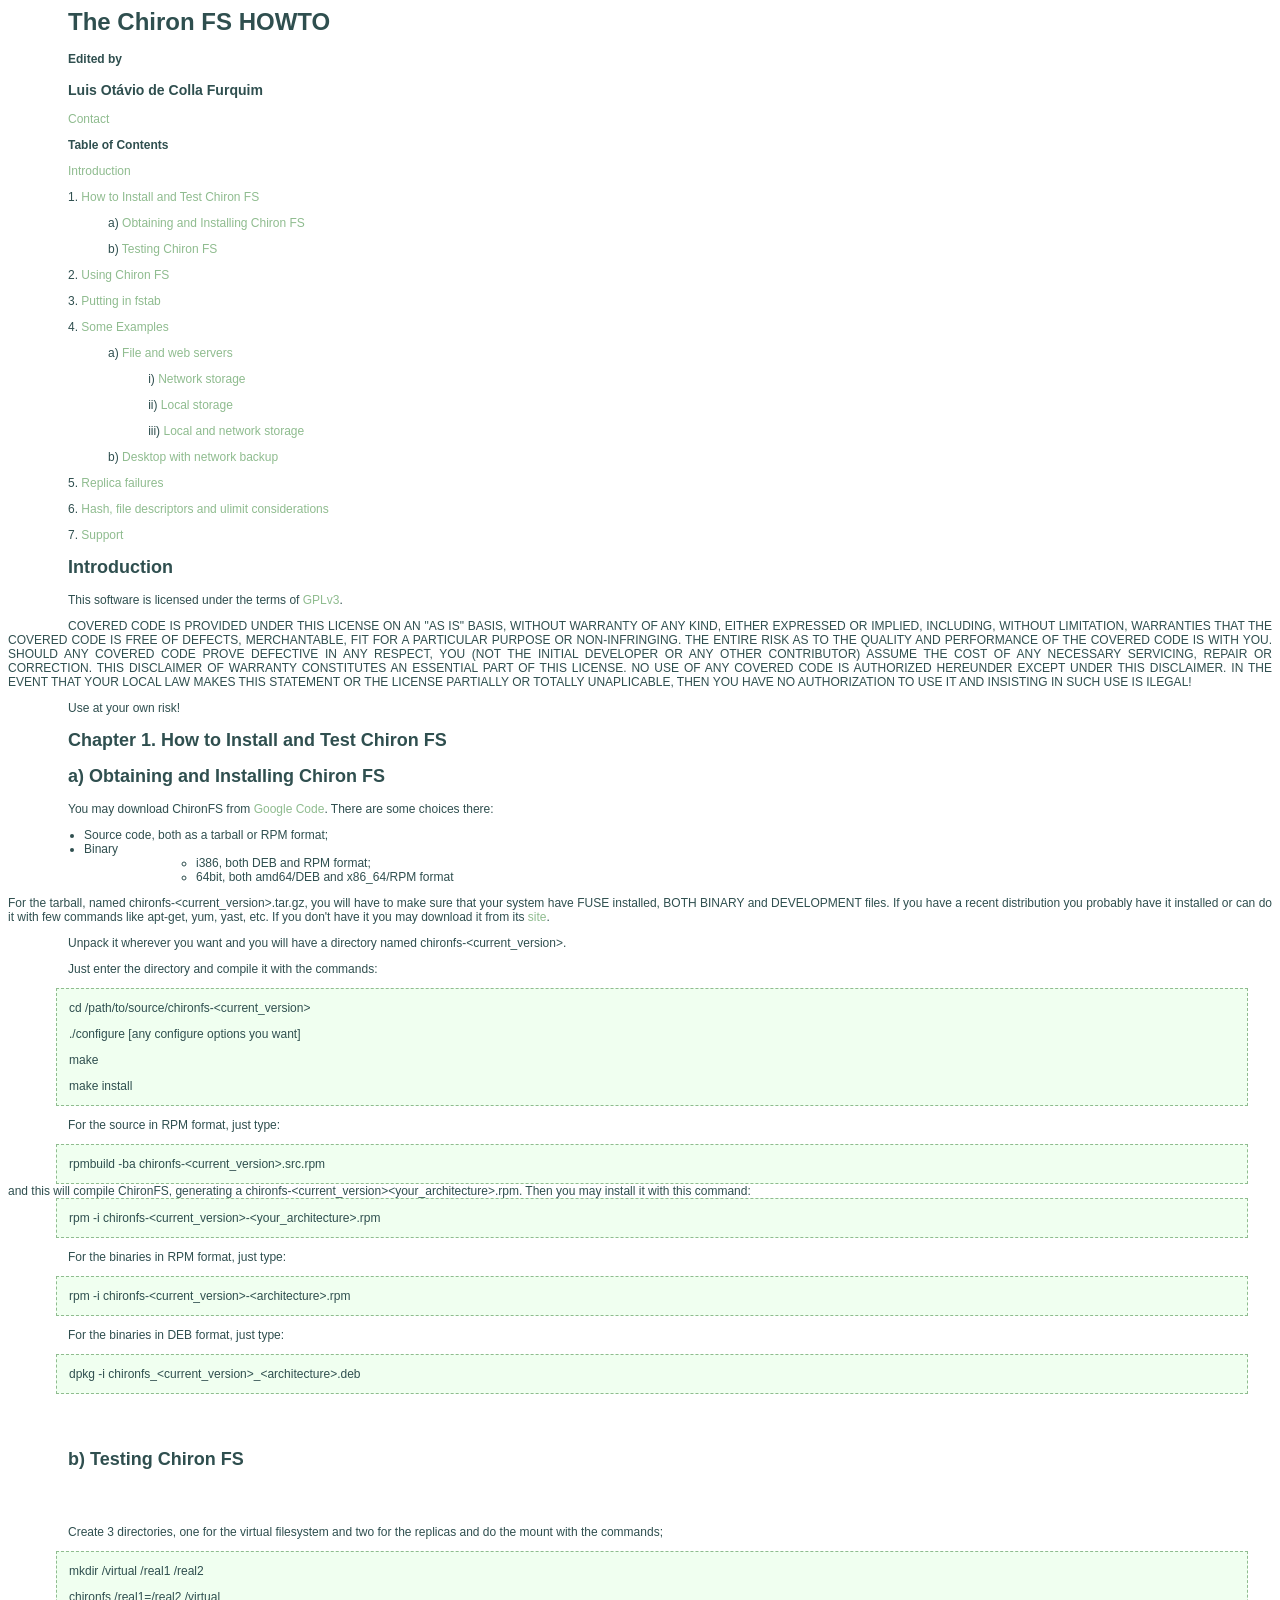
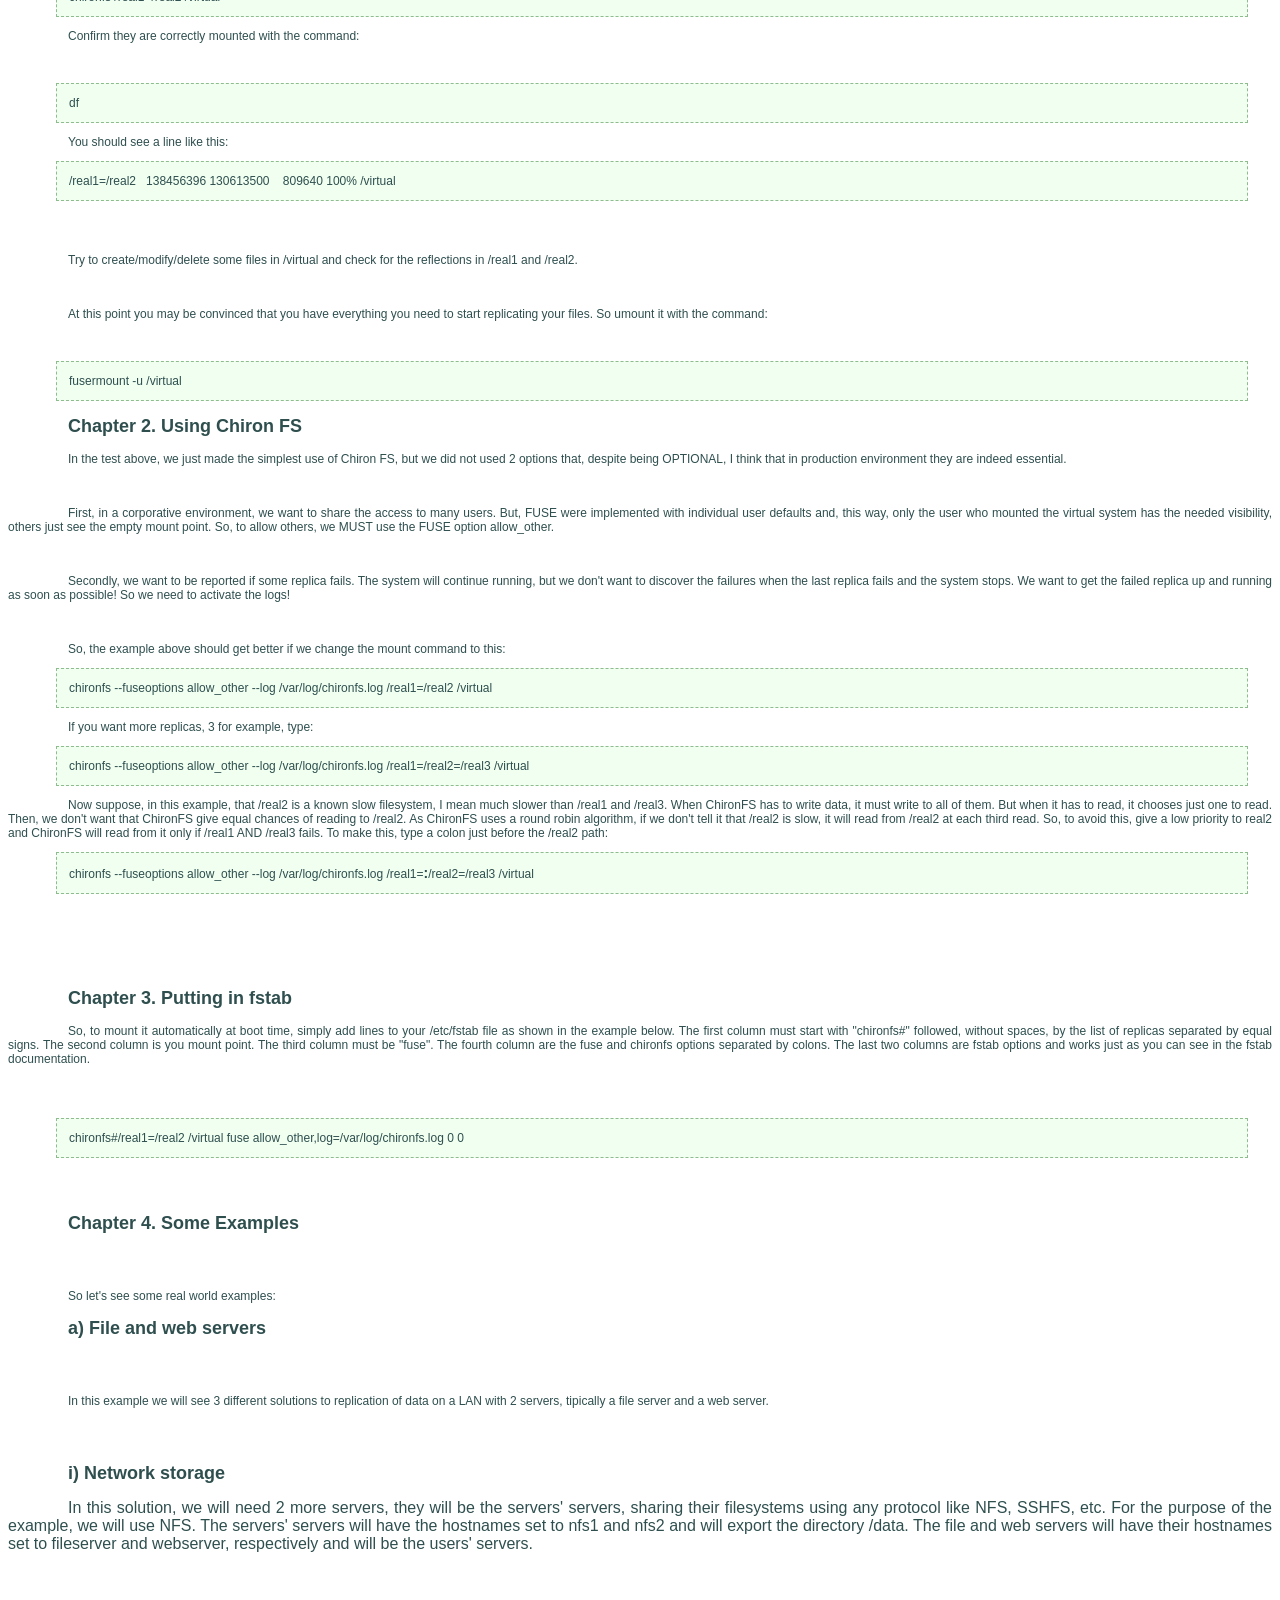
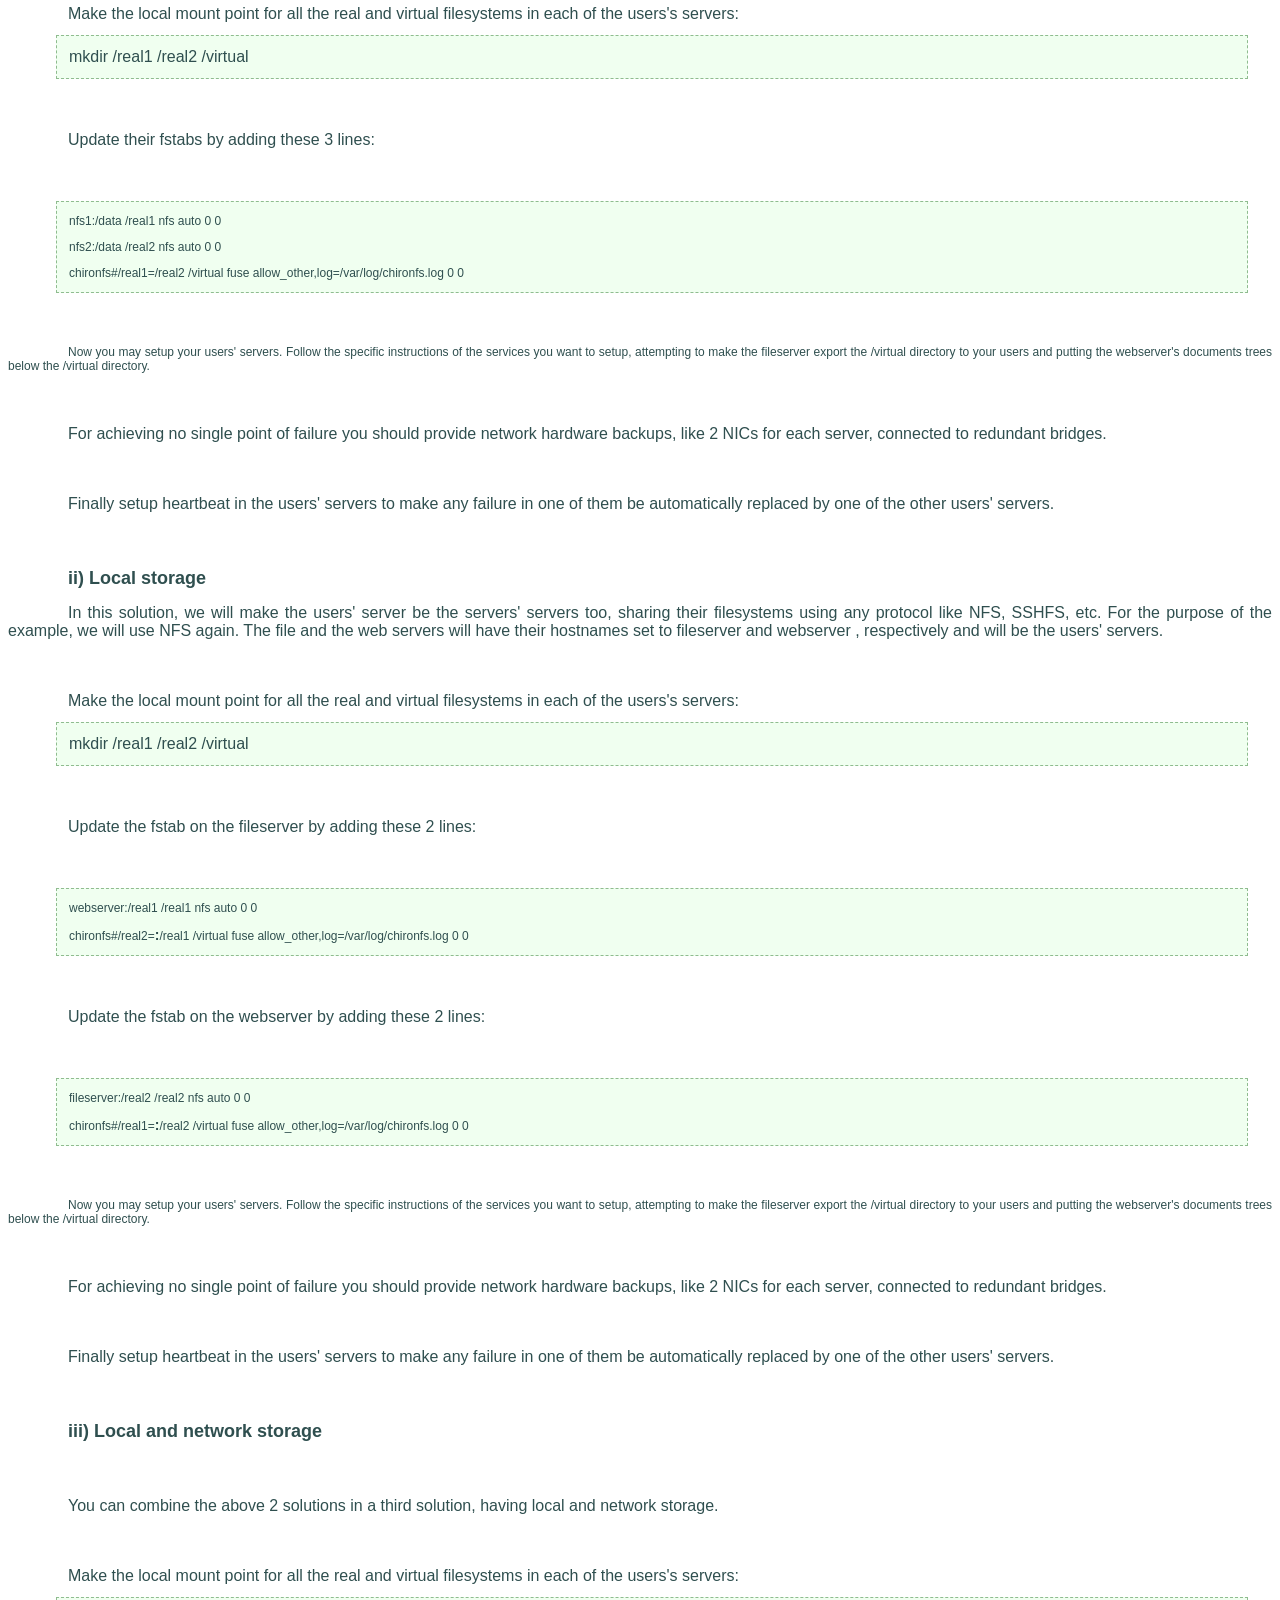
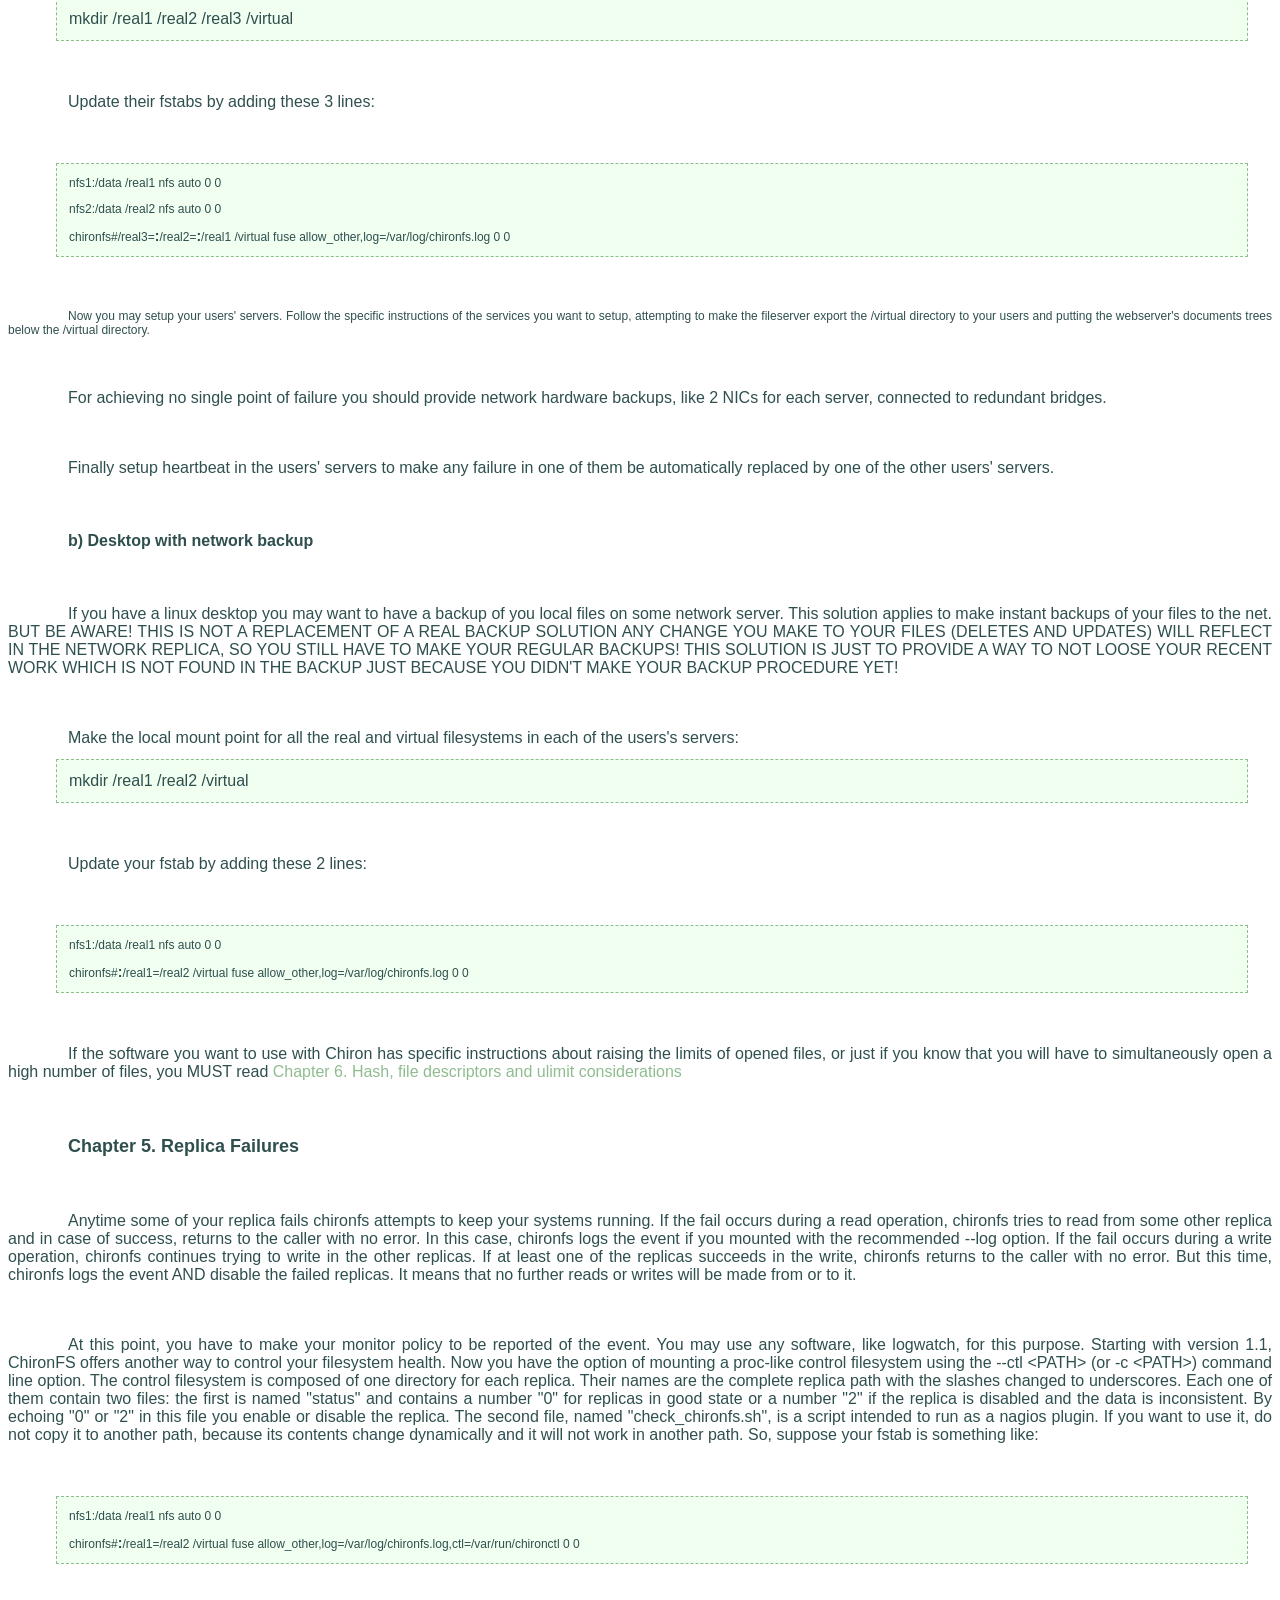
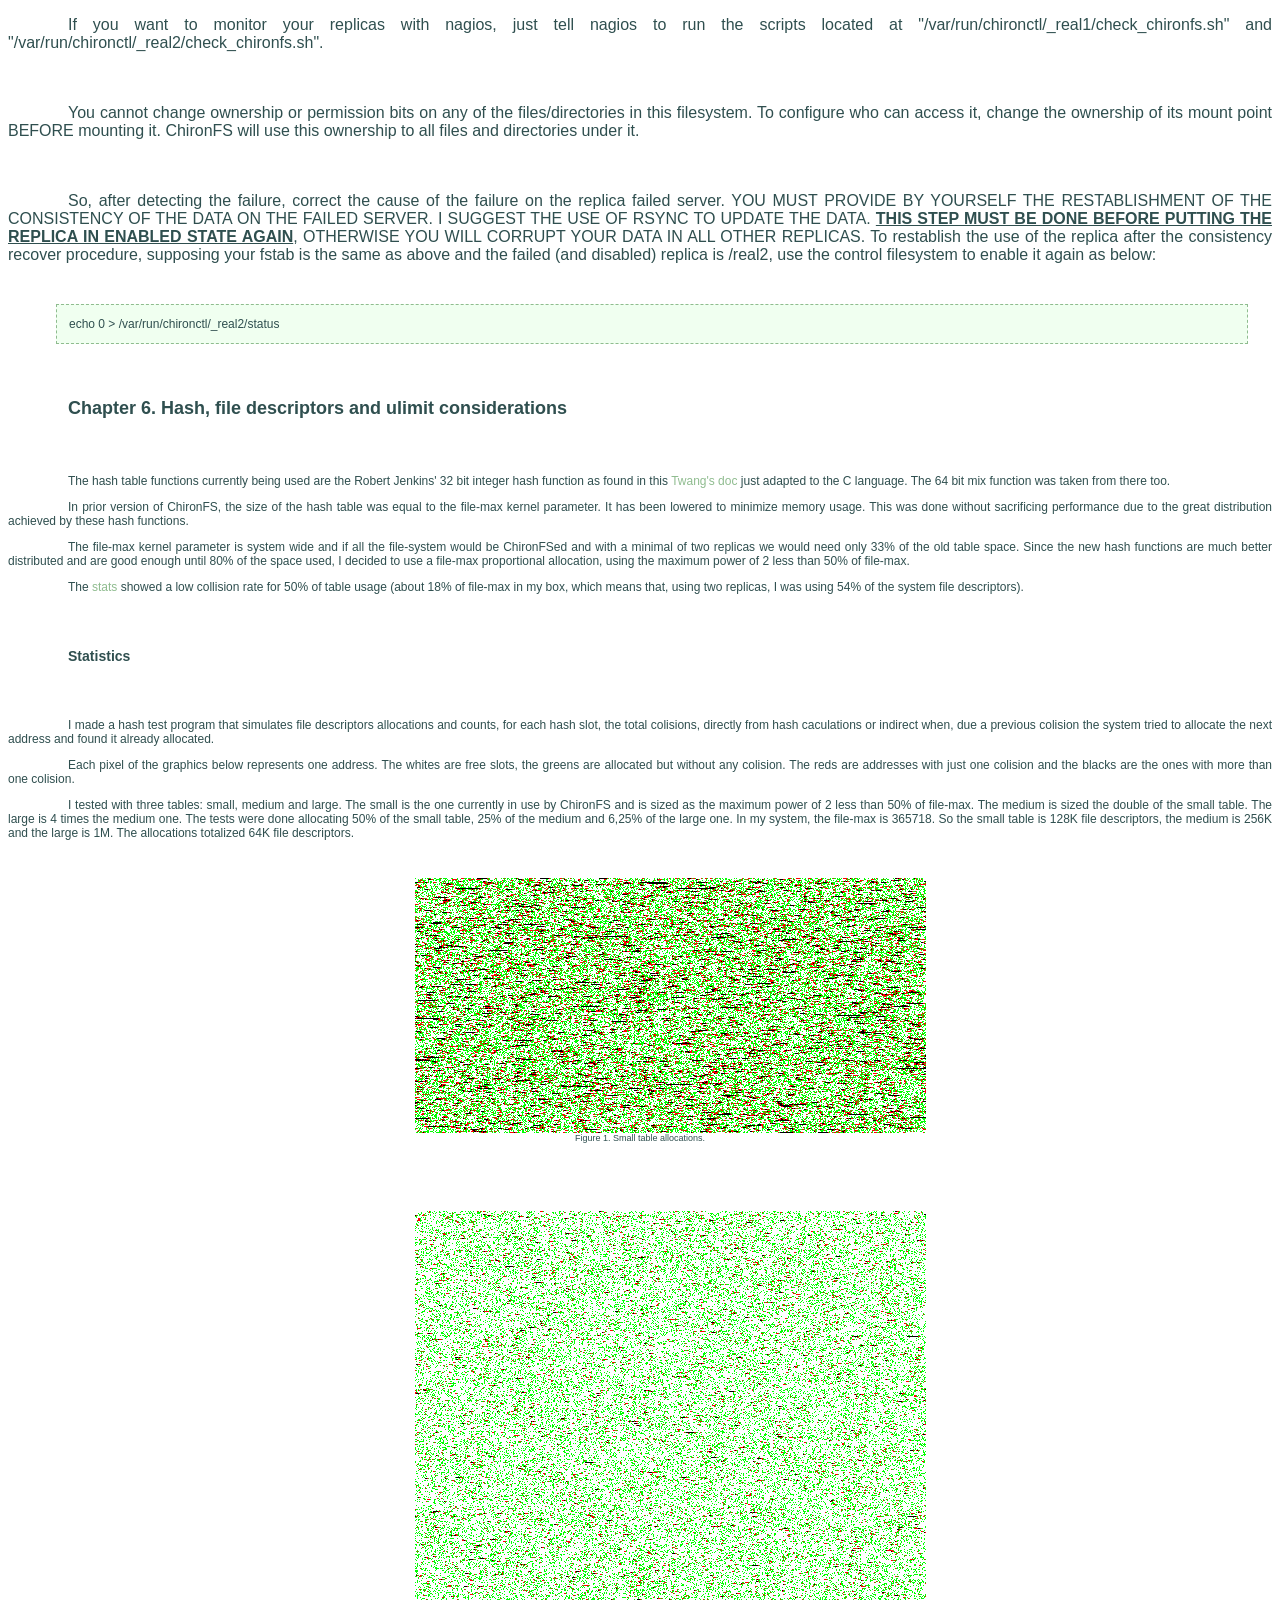
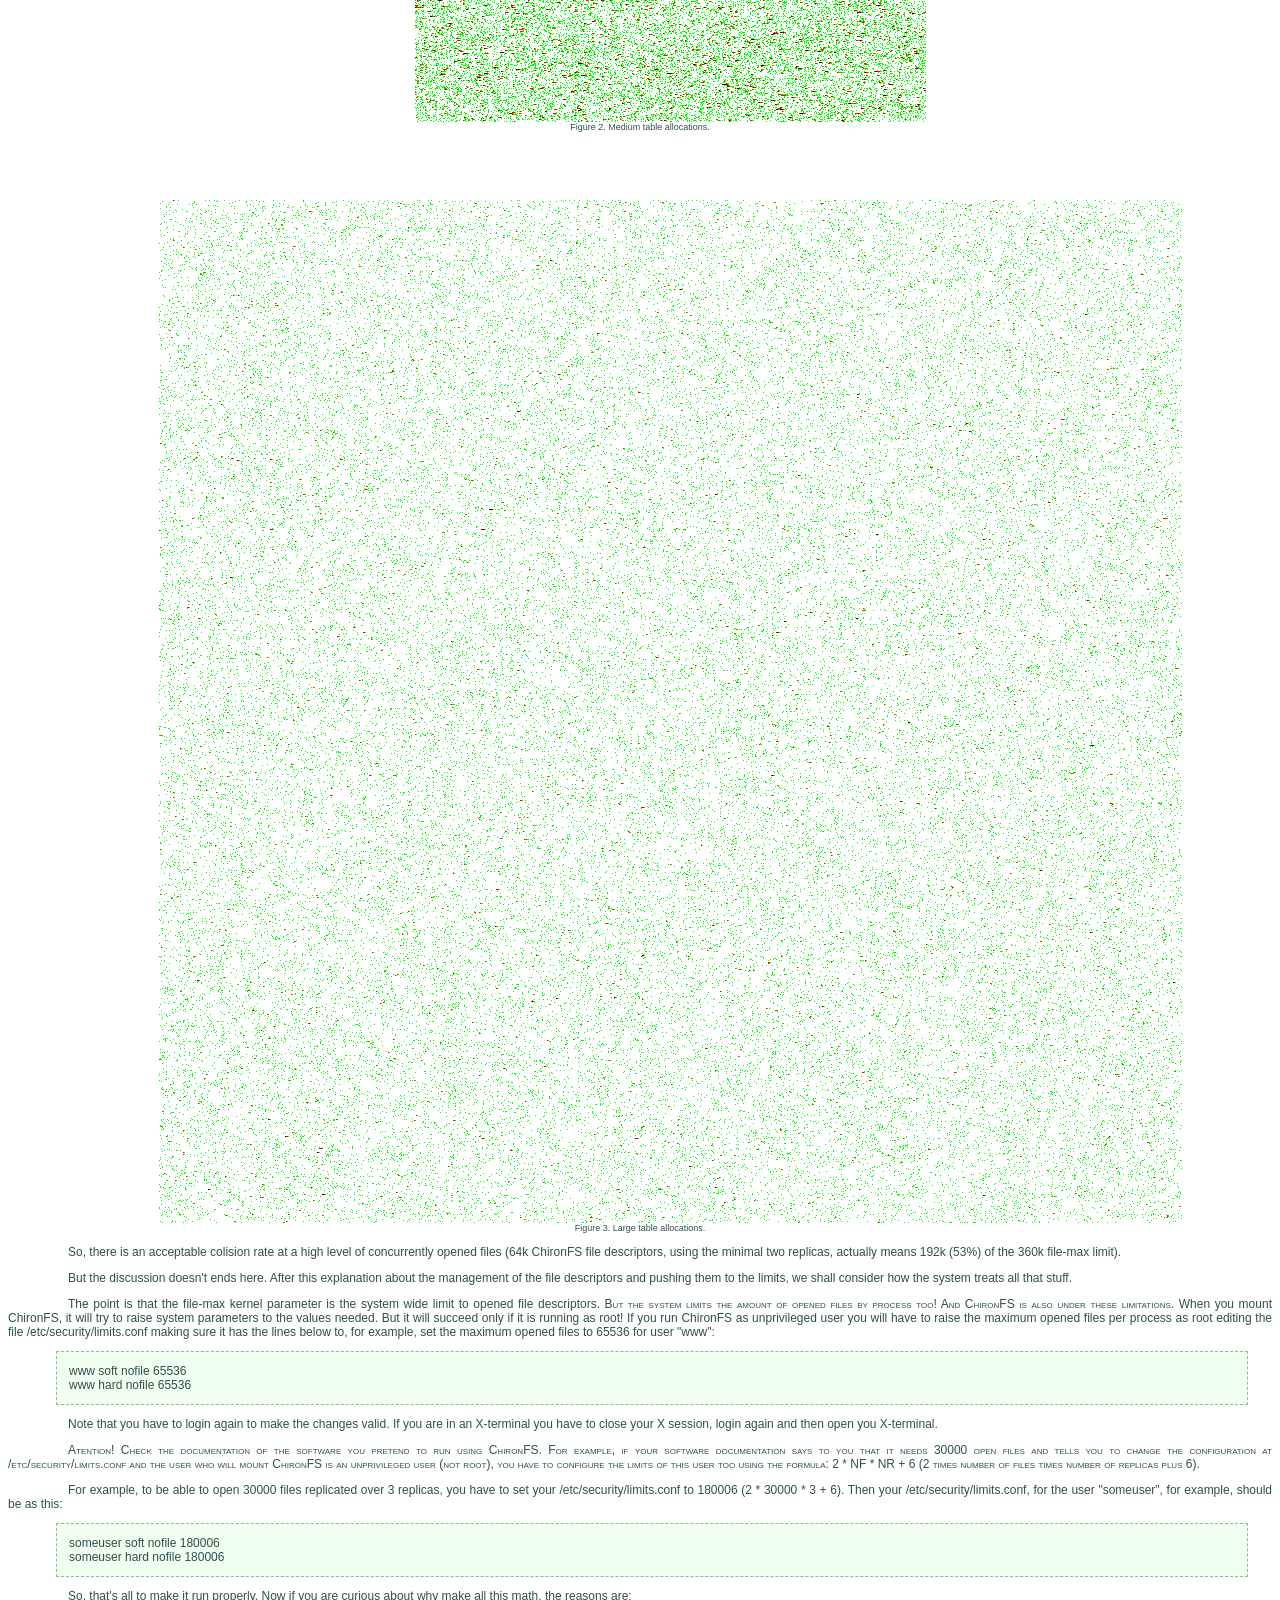
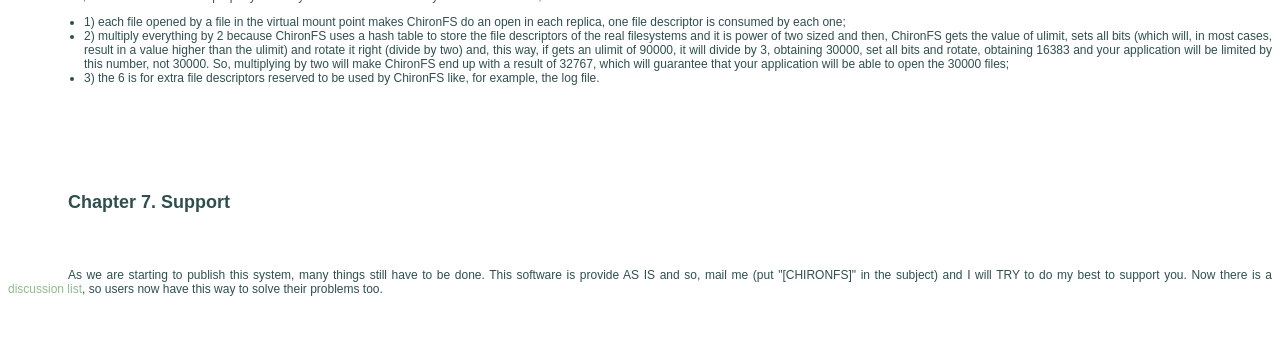
==== doc/HOWTO.html @ e02b95a5 "Initial chiron3fs FUSE3 port with Dockerized Linux tests" ====
<!DOCTYPE HTML PUBLIC "-//W3C//DTD HTML 4.0 Transitional//EN">
<html>
<head>
<link rel='stylesheet' type='text/css' href='chironfs.css' media='screen' />
</head>
<body>
<div class='stdtext'>
<H1 CLASS="western">The Chiron FS HOWTO</H1>
<H4>Edited by</H4>
<H3>Luis Ot&aacute;vio de Colla Furquim</H3>
<P></P>
<P><A href='contact.html'>Contact</a></P>
<P></P>
<P><B>Table of Contents</B></P>
<P><A HREF='#intro'>Introduction</A></P>
<P>1. <A HREF='#install1'>How to Install and Test Chiron FS</A></P>
<P STYLE="margin-left: 1.06cm">a) <A HREF='#install2'>Obtaining and Installing Chiron FS</A></P>
<P STYLE="margin-left: 1.06cm">b) <A HREF='#test'>Testing Chiron FS</A></P>
<P>2. <A HREF='#using'>Using Chiron FS</A></P>
<P>3. <A HREF='#fstab'>Putting in fstab</A></P>
<P>4. <A HREF='#examples'>Some Examples</A></P>
<P STYLE="margin-left: 1.06cm">a) <A HREF='#srv'>File and web servers</A></P>
<P STYLE="margin-left: 2.12cm">i) <A HREF='#net'>Network storage</A></P>
<P STYLE="margin-left: 2.12cm">ii) <A HREF='#local'>Local storage</A></P>
<P STYLE="margin-left: 2.12cm">iii) <A HREF='#netlocal'>Local and network storage</A></P>
<P STYLE="margin-left: 1.06cm">b) <A HREF='#desktop'>Desktop with network backup</A></P>
<P>5. <A HREF='#fail'>Replica failures</A></P>
<P>6. <A HREF='#hash'>Hash, file descriptors and ulimit considerations</A></P>
<P>7. <A HREF='#support'>Support</A></P>
<P></P>
<P></P>
<H2>Introduction</H2>
<P LANG="en"><A NAME="intro"></A>
This software is licensed under the terms of <A HREF='http://www.gnu.org/licenses/gpl-3.0.html'>GPLv3</A>.</P>
<P LANG="en">
COVERED CODE IS PROVIDED UNDER THIS LICENSE ON AN "AS IS" BASIS, 
WITHOUT WARRANTY OF ANY KIND, EITHER EXPRESSED OR IMPLIED, 
INCLUDING, WITHOUT LIMITATION, WARRANTIES THAT THE COVERED CODE 
IS FREE OF DEFECTS, MERCHANTABLE, FIT FOR A PARTICULAR PURPOSE
OR NON-INFRINGING. THE ENTIRE RISK AS TO THE QUALITY AND 
PERFORMANCE OF THE COVERED CODE IS WITH YOU. SHOULD ANY COVERED 
CODE PROVE DEFECTIVE IN ANY RESPECT, YOU (NOT THE INITIAL 
DEVELOPER OR ANY OTHER CONTRIBUTOR) ASSUME THE COST OF ANY 
NECESSARY SERVICING, REPAIR OR CORRECTION. THIS DISCLAIMER OF 
WARRANTY CONSTITUTES AN ESSENTIAL PART OF THIS LICENSE. NO USE 
OF ANY COVERED CODE IS AUTHORIZED HEREUNDER EXCEPT UNDER
THIS DISCLAIMER. IN THE EVENT THAT YOUR LOCAL LAW MAKES THIS 
STATEMENT OR THE LICENSE PARTIALLY OR TOTALLY UNAPLICABLE,
THEN YOU HAVE NO AUTHORIZATION TO USE IT AND INSISTING IN
SUCH USE IS ILEGAL!</P>
<P LANG="en">Use at your own risk!</P>
<P LANG="en"></P>
<H2>Chapter&nbsp;1.&nbsp;How to Install and Test Chiron FS</H2><A NAME="install1"></A>
<H2 LANG="en">a) Obtaining and Installing Chiron FS 
</H2>
<P LANG="en"><A NAME="install2"></A>
You may download ChironFS from <a href="http://code.google.com/p/chironfs/downloads/list">Google Code</a>.
There are some choices there:
<ul class='stdlist' style='margin-left: 3em;'>
 <li>Source code, both as a tarball or RPM format;</li>
 <li>Binary
   <ul class='stdlist' style='margin-left: 6em;'>
      <li>i386, both DEB and RPM format;</li>
      <li>64bit, both amd64/DEB and x86_64/RPM format</li>
   </ul>
 </li>
</ul>
For the tarball, named chironfs-&lt;current_version&gt;.tar.gz, you will 
have to make sure that your system have FUSE installed, BOTH BINARY and
DEVELOPMENT files. If you have a recent distribution you probably
have it installed or can do it with few commands like apt-get, yum,
yast, etc. If you don't have it you may download it from its 
<a href="http://fuse.sourceforge.net">site</a>. 
</P>
<P LANG="en">Unpack it wherever you want and you will have a
directory named chironfs-&lt;current_version&gt;.</P>
<P LANG="en">Just enter the directory and compile it with the
commands:</P>
<div class='codebox'>
<P LANG="en">cd /path/to/source/chironfs-&lt;current_version&gt; 
</P>
<P LANG="en">./configure [any configure options you want]</P>
<P LANG="en">make</P>
<P LANG="en">make install</P>
</div>
<P LANG="en">
For the source in RPM format, just type:
<div class='codebox'>
<P LANG="en">
rpmbuild -ba chironfs-&lt;current_version&gt;.src.rpm
</P>
</div>
and this will compile ChironFS, generating a chironfs-&lt;current_version&gt;&lt;your_architecture&gt;.rpm.
Then you may install it with this command:
<div class='codebox'>
<P LANG="en">
rpm -i chironfs-&lt;current_version&gt;-&lt;your_architecture&gt;.rpm
</P>
</div>
<P LANG="en">
For the binaries in RPM format, just type:
<div class='codebox'>
<P LANG="en">
rpm -i chironfs-&lt;current_version&gt;-&lt;architecture&gt;.rpm
</P>
</div>
</P>
<P LANG="en">
For the binaries in DEB format, just type:
<div class='codebox'>
<P LANG="en">
dpkg -i chironfs_&lt;current_version&gt;_&lt;architecture&gt;.deb
</P>
</div>
</P>
<P><BR><BR>
</P>
<H2>b) Testing Chiron FS</H2><A NAME="test"></A>
<P><BR><BR>
</P>
<P>Create 3 directories, one for the virtual filesystem and two for
the replicas and do the mount with the commands;</P>
<div class='codebox'>
<P>mkdir /virtual /real1 /real2</P>
<P>chironfs /real1=/real2 /virtual</P>
</div>
<P>Confirm they are correctly mounted with the command:<BR><BR><BR>
</P>
<div class='codebox'>
<P>df</P>
</div>
<p></p>
<P>You should see a line like this:</P>
<div class='codebox'>
<P>/real1=/real2&nbsp;&nbsp; 138456396 130613500&nbsp;&nbsp;&nbsp;
809640 100% /virtual</P>
</div>
<P><BR><BR>
</P>
<P>Try to create/modify/delete some files in /virtual and check for
the reflections in /real1 and /real2. <BR><BR><BR>
</P>
<P>At this point you may be convinced that you have everything you
need to start replicating your files. So umount it with the command:<BR><BR><BR>
</P>
<div class='codebox'>
<P>fusermount -u /virtual</P>
</div>
<H2>Chapter 2. Using Chiron FS</H2><A NAME="using"></A>
<P>In the test above, we just made the simplest use of Chiron FS, but
we did not used 2 options that, despite being OPTIONAL, I think that
in production environment they are indeed essential. <BR><BR><BR>
</P>
<P>First, in a corporative environment, we want to share the access
to many users. But, FUSE were implemented with individual user
defaults and, this way, only the user who mounted the virtual
system has the needed visibility, others just see the empty mount
point. So, to allow others, we MUST use the FUSE option allow_other.
<BR><BR><BR>
</P>
<P>Secondly, we want to be reported if some replica fails. The system
will continue running, but we don't want to discover the failures
when the last replica fails and the system stops. We want to get the
failed replica up and running as soon as possible! So we need to
activate the logs! <BR><BR><BR>
</P>
<P>So, the example above should get better if we change the mount
command to this:</P>
<div class='codebox'>
<P>chironfs --fuseoptions allow_other --log /var/log/chironfs.log
/real1=/real2 /virtual</P>
</div>
<P>If you want more replicas, 3 for example, type:
<div class='codebox'>
<P>chironfs --fuseoptions allow_other --log /var/log/chironfs.log
/real1=/real2=/real3 /virtual</P>
</div>
</P>
<P>Now suppose, in this example, that /real2 is a known slow 
filesystem, I mean much slower than /real1 and /real3. When
ChironFS has to write data, it must write to all of them. But
when it has to read, it chooses just one to read. Then, we don't
want that ChironFS give equal chances of reading to /real2. As
ChironFS uses a round robin algorithm, if we don't tell it that
/real2 is slow, it will read from /real2 at each third read. So,
to avoid this, give a low priority to real2 and ChironFS will
read from it only if /real1 AND /real3 fails. To make this, type
a colon just before the /real2 path:
<div class='codebox'>
<P>chironfs --fuseoptions allow_other --log /var/log/chironfs.log
/real1=<span style="font-weight: bolder; font-size: 14px;">:</span>/real2=/real3 /virtual</P>
</div>
</P>
<P><BR><BR>
</P>
<P><BR><BR>
</P>
<H2>Chapter 3. Putting in fstab</H2><A NAME="fstab"></A>
<P>So, to mount it automatically at boot time, simply add lines to
your /etc/fstab file as shown in the example below. The first column
must start with "chironfs#" followed, without spaces, by the list
of replicas separated by equal signs. The second column is you mount
point. The third column must be "fuse". The fourth column are the
fuse and chironfs options separated by colons. The last two columns
are fstab options and works just as you can see in the fstab
documentation.</P>
<P><BR><BR>
</P>
<div class='codebox'>
<P>chironfs#/real1=/real2 /virtual fuse
allow_other,log=/var/log/chironfs.log 0 0</P>
</div>
<P><BR><BR>
</P>
<H2>Chapter 4. Some Examples</H2><A NAME="examples"></A>
<P><BR><BR>
</P>
<P>So let's see some real world examples:</P>
<H2 LANG="en">a) File and web servers</H2><A NAME="srv"></A>
<P LANG="en"><BR><BR>
</P>
<P LANG="en">In this example we will see 3 different solutions to
replication of data on a LAN with 2 servers, tipically a file server
and a web server.</P>
<P LANG="en"><BR><BR>
</P>
<H2 LANG="en"><FONT SIZE=4>i) Network storage</FONT></H2><A NAME="net"></A>
<P LANG="en"><FONT SIZE=3>In this solution, we will need 2 more
servers, they will be the servers' servers, sharing their filesystems
using any protocol like NFS, SSHFS, etc. For the purpose of the
example, we will use NFS. The servers' servers will have the
hostnames set to nfs1 and nfs2 and will export the directory /data.
The file and web servers will have their hostnames set to fileserver
and webserver, respectively and will be the users' servers.</FONT></P>
<P LANG="en"><BR><BR>
</P>
<P LANG="en"><FONT SIZE=3>Make the local mount point for all the real
and virtual filesystems in each of the users's servers:</FONT></P>
<div class='codebox'>
<P LANG="en"><FONT SIZE=3>mkdir /real1 /real2 /virtual</FONT></P>
</div>
<P LANG="en"><BR><BR>
</P>
<P LANG="en"><FONT SIZE=3>Update their fstabs by adding these 3
lines:</FONT></P>
<P><BR><BR>
</P>
<div class='codebox'>
<P>nfs1:/data /real1 nfs auto 0 0</P>
<P>nfs2:/data /real2 nfs auto 0 0</P>
<P>chironfs#/real1=/real2 /virtual fuse
allow_other,log=/var/log/chironfs.log 0 0</P>
</div>
<P><BR><BR>
</P>
<P>Now you may setup your users' servers. Follow the specific
instructions of the services you want to setup, attempting to make
the fileserver export the /virtual directory to your users and
putting the webserver's  documents trees below the /virtual
directory.</P>
<P LANG="en"><BR><BR>
</P>
<P LANG="en"><FONT SIZE=3>For achieving no single point of failure
you should provide network hardware backups, like 2 NICs for each
server, connected to redundant bridges.</FONT></P>
<P LANG="en"><BR><BR>
</P>
<P LANG="en"><FONT SIZE=3>Finally setup heartbeat in the users'
servers  to make any failure in one of them be automatically replaced
by one of the other users' servers.</FONT></P>
<P LANG="en"><BR><BR>
</P>
<H2 LANG="en"><FONT SIZE=4>ii) Local storage</FONT></H2><A NAME="local"></A>
<P LANG="en"><FONT SIZE=3>In this solution, we will make the users'
server be the servers' servers too, sharing their filesystems using
any protocol like NFS, SSHFS, etc. For the purpose of the example, we
will use NFS again. The file and the web servers will have their
hostnames set to fileserver and webserver , respectively and will be
the users' servers.</FONT></P>
<P LANG="en"><BR><BR>
</P>
<P LANG="en"><FONT SIZE=3>Make the local mount point for all the real
and virtual filesystems in each of the users's servers:</FONT></P>
<div class='codebox'>
<P LANG="en"><FONT SIZE=3>mkdir /real1 /real2 /virtual</FONT></P>
</div>
<P LANG="en"><BR><BR>
</P>
<P LANG="en"><FONT SIZE=3>Update the fstab on the fileserver by
adding these 2 lines:</FONT></P>
<P><BR><BR>
</P>
<div class='codebox'>
<P>webserver:/real1 /real1 nfs auto 0 0</P>
<P>chironfs#/real2=<span style="font-weight: bolder; font-size: 14px;">:</span>/real1 /virtual fuse
allow_other,log=/var/log/chironfs.log 0 0</P>
</div>
<P><BR><BR>
</P>
<P LANG="en"><FONT SIZE=3>Update the fstab on the webserver by adding
these 2 lines:</FONT></P>
<P><BR><BR>
</P>
<div class='codebox'>
<P>fileserver:/real2 /real2 nfs auto 0 0</P>
<P>chironfs#/real1=<span style="font-weight: bolder; font-size: 14px;">:</span>/real2 /virtual fuse
allow_other,log=/var/log/chironfs.log 0 0</P>
</div>
<P><BR><BR>
</P>
<P>Now you may setup your users' servers. Follow the specific
instructions of the services you want to setup, attempting to make
the fileserver export the /virtual directory to your users and
putting the webserver's  documents trees below the /virtual
directory.</P>
<P LANG="en"><BR><BR>
</P>
<P LANG="en"><FONT SIZE=3>For achieving no single point of failure
you should provide network hardware backups, like 2 NICs for each
server, connected to redundant bridges.</FONT></P>
<P LANG="en"><BR><BR>
</P>
<P LANG="en"><FONT SIZE=3>Finally setup heartbeat in the users'
servers  to make any failure in one of them be automatically replaced
by one of the other users' servers.</FONT></P>
<P LANG="en"><BR><BR>
</P>
<H2 LANG="en"><FONT SIZE=4>iii) Local and network storage</FONT></H2><A NAME="netlocal"></A>
<P LANG="en"><BR><BR>
</P>
<P LANG="en"><FONT SIZE=3>You can combine the above 2 solutions in a
third solution, having local and network storage.</FONT></P>
<P LANG="en"><BR><BR>
</P>
<P LANG="en"><FONT SIZE=3>Make the local mount point for all the real
and virtual filesystems in each of the users's servers:</FONT></P>
<div class='codebox'>
<P LANG="en"><FONT SIZE=3>mkdir /real1 /real2 /real3 /virtual</FONT></P>
</div>
<P LANG="en"><BR><BR>
</P>
<P LANG="en"><FONT SIZE=3>Update their fstabs by adding these 3
lines:</FONT></P>
<P><BR><BR>
</P>
<div class='codebox'>
<P>nfs1:/data /real1 nfs auto 0 0</P>
<P>nfs2:/data /real2 nfs auto 0 0</P>
<P>chironfs#/real3=<span style="font-weight: bolder; font-size: 14px;">:</span>/real2=<span style="font-weight: bolder; font-size: 14px;">:</span>/real1 /virtual fuse
allow_other,log=/var/log/chironfs.log 0 0</P>
</div>
<P><BR><BR>
</P>
<P>Now you may setup your users' servers. Follow the specific
instructions of the services you want to setup, attempting to make
the fileserver export the /virtual directory to your users and
putting the webserver's  documents trees below the /virtual
directory.</P>
<P LANG="en"><BR><BR>
</P>
<P LANG="en"><FONT SIZE=3>For achieving no single point of failure
you should provide network hardware backups, like 2 NICs for each
server, connected to redundant bridges.</FONT></P>
<P LANG="en"><BR><BR>
</P>
<P LANG="en"><FONT SIZE=3>Finally setup heartbeat in the users'
servers  to make any failure in one of them be automatically replaced
by one of the other users' servers.</FONT></P>
<P LANG="en"><BR><BR>
</P>
<H2 LANG="en"></H2>
<H2 LANG="en"><FONT SIZE=3>b) Desktop with network backup</FONT></H2><A NAME="desktop"></A>
<P LANG="en"><BR><BR>
</P>
<P LANG="en"><FONT SIZE=3>If you have a linux desktop you may want to
have a backup of you local files on some network server. This
solution applies to make instant backups of your files to the net.
BUT BE AWARE! THIS IS NOT A REPLACEMENT OF A REAL BACKUP SOLUTION ANY
CHANGE YOU MAKE TO YOUR FILES (DELETES AND UPDATES) WILL REFLECT IN
THE NETWORK REPLICA, SO YOU STILL HAVE TO MAKE YOUR REGULAR BACKUPS!
THIS SOLUTION IS JUST TO PROVIDE A WAY TO NOT LOOSE YOUR RECENT WORK
WHICH IS NOT FOUND IN THE BACKUP JUST BECAUSE YOU DIDN'T MAKE YOUR
BACKUP PROCEDURE YET!</FONT></P>
<P LANG="en"><BR><BR>
</P>
<P LANG="en"><FONT SIZE=3>Make the local mount point for all the real
and virtual filesystems in each of the users's servers:</FONT></P>
<div class='codebox'>
<P LANG="en"><FONT SIZE=3>mkdir /real1 /real2 /virtual</FONT></P>
</div>
<P LANG="en"><BR><BR>
</P>
<P LANG="en"><FONT SIZE=3>Update your fstab by adding these 2 lines:</FONT></P>
<P><BR><BR>
</P>
<div class='codebox'>
<P>nfs1:/data /real1 nfs auto 0 0</P>
<P>chironfs#<span style="font-weight: bolder; font-size: 14px;">:</span>/real1=/real2 /virtual fuse
allow_other,log=/var/log/chironfs.log 0 0</P>
</div>
<P><BR><BR>
</P>
<P LANG="en"><FONT SIZE=3>If the software you want to use with Chiron has specific instructions
about raising the limits of opened files, or just if you know that you will have to simultaneously 
open a high number of files, you MUST read <a href="#hash">Chapter 6. Hash, file descriptors and 
ulimit considerations</a></FONT></P>
<P LANG="en"><BR><BR>
</P>
<H2>Chapter 5. Replica Failures</H2><A NAME="fail"></A>
<P><BR><BR>
</P>
<P LANG="en"><FONT SIZE=3>Anytime some of your replica fails chironfs
attempts to keep your systems running. If the fail occurs during a
read operation, chironfs tries to read from some other replica and in
case of success, returns to the caller with no error. In this case,
chironfs logs the event if you mounted with the recommended --log
option. If the fail occurs during a write operation, chironfs
continues trying to write in the other replicas. If at least one of
the replicas succeeds in the write, chironfs returns to the caller
with no error. But this time, chironfs logs the event AND disable the
failed replicas. It means that no further reads or writes will be
made from or to it.</FONT></P><BR><BR>
<P LANG="en"><FONT SIZE=3>At this point, you have to make your monitor
policy to be reported of the event. You may use any software, like
logwatch, for this purpose. Starting with version 1.1, ChironFS offers
another way to control your filesystem health. Now you have the option
of mounting a proc-like control filesystem using the --ctl &lt;PATH&gt;
(or -c &lt;PATH&gt;) command line option. The control filesystem is 
composed of one directory for each replica. Their names are the complete
replica path with the slashes changed to underscores. Each one of them
contain two files: the first is named "status" and contains a number "0"
for replicas in good state or a number "2" if the replica is disabled 
and the data is inconsistent. By echoing "0" or "2" in this file you 
enable or disable the replica. The second file, named "check_chironfs.sh",
is a script intended to run as a nagios plugin. If you want to use it, do
not copy it to another path, because its contents change dynamically and
it will not work in another path. So, suppose your fstab is something
like:</FONT></P>
<P><BR><BR>
</P>
<div class='codebox'>
<P>nfs1:/data /real1 nfs auto 0 0</P>
<P>chironfs#<span style="font-weight: bolder; font-size: 14px;">:</span>/real1=/real2 /virtual fuse
allow_other,log=/var/log/chironfs.log,ctl=/var/run/chironctl 0 0</P>
</div>
<P><BR><BR>
</P>
<P LANG="en"><FONT SIZE=3>If you want to monitor your replicas with
nagios, just tell nagios to run the scripts located at
"/var/run/chironctl/_real1/check_chironfs.sh" and
"/var/run/chironctl/_real2/check_chironfs.sh".</FONT></P>
<P><BR><BR>
</P>
<P LANG="en"><FONT SIZE=3>You cannot change ownership or permission bits
on any of the files/directories in this filesystem. To configure who
can access it, change the ownership of its mount point BEFORE mounting
it. ChironFS will use this ownership to all files and directories under
it.</FONT></P><BR><BR>
<P LANG="en"><FONT SIZE=3>So, after detecting the failure, correct the
cause of the failure on the replica failed server. YOU MUST PROVIDE BY
YOURSELF THE RESTABLISHMENT OF THE CONSISTENCY OF THE DATA ON THE FAILED
SERVER. I SUGGEST THE USE OF RSYNC TO UPDATE THE DATA. <U><B>THIS STEP
MUST BE DONE BEFORE PUTTING THE REPLICA IN ENABLED STATE AGAIN</B></U>,
OTHERWISE YOU WILL CORRUPT YOUR DATA IN ALL OTHER REPLICAS. To
restablish the use of the replica after the consistency recover
procedure, supposing your fstab is the same as above and the failed (and
disabled) replica is /real2, use the control filesystem to enable it again
as below:</FONT></P><BR><BR>
<div class='codebox'>
<P>echo 0 &gt; /var/run/chironctl/_real2/status</P>
</div>
<P><BR><BR>
</P>
<H2>Chapter 6. Hash, file descriptors and ulimit considerations</H2><A NAME="hash"></A>
<P><BR><BR>
</P>
<P>The hash table functions currently being used are the Robert Jenkins' 32 bit integer 
hash function as found in this <a href="http://www.concentric.net/~Ttwang/tech/inthash.htm"
>Twang's doc</a> just adapted to the C language. The 64 bit mix function was taken
from there too.</P>
<P>In prior version of ChironFS, the size of the hash table was equal to the file-max
kernel parameter. It has been lowered to minimize memory usage. This was done without
sacrificing performance due to the great distribution achieved by these hash functions.</P>
<P>The file-max kernel parameter is system wide and if all the file-system would be
ChironFSed and with a minimal of two replicas we would need only 33% of the old table 
space. Since the new hash functions are much better distributed and are good enough
until 80% of the space used, I decided to use a file-max proportional allocation,
using the maximum power of 2 less than 50% of file-max.</p>
<P>The <a href="#stats">stats</a> showed a low collision rate for 50% of table
usage (about 18% of file-max in my box, which means that, using two replicas,
I was using 54% of the system file descriptors).</P>
<P><BR><BR>
</P>
<H3>Statistics</H3><A NAME="stats"></a>
<P><BR><BR>
</P>
<P>
I made a hash test program that simulates file descriptors allocations
and counts, for each hash slot, the total colisions, directly from hash
caculations or indirect when, due a previous colision the system tried
to allocate the next address and found it already allocated.
</P>
<P>
Each pixel of the graphics below represents one address. The whites are
free slots, the greens are allocated but without any colision. The reds
are addresses with just one colision and the blacks are the ones with 
more than one colision.
</P>
<P>
I tested with three tables: small, medium and large. The small is the one
currently in use by ChironFS and is sized as the maximum power of 2 less
than 50% of file-max. The medium is sized the double of the small table.
The large is 4 times the medium one. The tests were done allocating 50% 
of the small table, 25% of the medium and 6,25% of the large one.
In my system, the file-max is 365718. So the small table is 128K 
file descriptors, the medium is 256K and the large is 1M. The allocations
totalized 64K file descriptors.
</P>
<P><br /></P>
<P class="figure"><img src="small.gif" /><br />
Figure 1. Small table allocations. 
</P> 
<P style="font-size: 16pt;"><br /></P>
<P class="figure"><img src="med.gif" /><br />
Figure 2. Medium table allocations. 
</P> 
<P style="font-size: 16pt;"><br /></P>
<P class="figure"><img src="large.gif" /><br />
Figure 3. Large table allocations.
</P> 
<P>
So, there is an acceptable colision rate at a high level of concurrently
opened files (64k ChironFS file descriptors, using the minimal two
replicas, actually means 192k (53%) of the 360k file-max limit).  
</P>
<P>
But the discussion doesn't ends here. After this explanation about
the management of the file descriptors and pushing them to the limits,
we shall consider how the system treats all that stuff.
</P>
<P>
The point is that the file-max kernel parameter is the system wide limit
to opened file descriptors. <span class="emphasize">But the system limits 
the amount of opened files by process too! And ChironFS is also under 
these limitations.</span> When you mount ChironFS, it will try to raise
system parameters to the values needed. But it will succeed only if it 
is running as root! If you run ChironFS as unprivileged user you will 
have to raise the maximum opened files per process as root editing the
file /etc/security/limits.conf making sure it has the lines below to,
for example, set the maximum opened files to 65536 for user "www":
</P>
<div class='codebox'>
<P>
www             soft    nofile          65536<br />
www             hard    nofile          65536
</p>
</div>
<P>
Note that you have to login again to make the changes valid. If you are
in an X-terminal you have to close your X session, login again and then
open you X-terminal.
</p>
<P>
<span class="emphasize">Atention! Check the documentation of the software
you pretend to run using ChironFS. For example, if your software documentation
says to you that it needs 30000 open files and tells you to change the
configuration at /etc/security/limits.conf and the user who will mount ChironFS
is an unprivileged user (not root), you have to configure the limits of this
user too using the formula: 2 * NF * NR + 6 (2 times number of files times number
of replicas plus 6).</span>
</P>
<P>
For example, to be able to open 30000 files replicated over 3 replicas, you have 
to set your /etc/security/limits.conf to 180006 (2 * 30000 * 3 + 6). Then your
/etc/security/limits.conf, for the user "someuser", for example, should be as
this: 
</P>
<div class='codebox'>
<P>
someuser      soft    nofile          180006<br />
someuser      hard    nofile          180006
</p>
</div>
<P>
So, that's all to make it run properly. Now if you are curious about why make all 
this math, the reasons are:
<ul class='stdlist' style='margin-left: 3em;'>
<li>1) each file opened by a file in the virtual mount
point makes ChironFS do an open in each replica, one file descriptor is consumed by 
each one;
</li>
<li>2) multiply everything by 2 because ChironFS uses a hash table to store the
file descriptors of the real filesystems and it is power of two sized and then, ChironFS
gets the value of ulimit, sets all bits (which will, in most cases, result in a value
higher than the ulimit) and rotate it right (divide by two) and, this way, if gets an
ulimit of 90000, it will divide by 3, obtaining 30000, set all bits and rotate, obtaining
16383 and your application will be limited by this number, not 30000. So, multiplying
by two will make ChironFS end up with a result of 32767, which will guarantee that your
application will be able to open the 30000 files;
</li>
<li>3) the 6 is for extra file descriptors
reserved to be used by ChironFS like, for example, the log file.
</li>
</ul> 
</P>
<P><BR><BR>
</P>
<P style="font-size: 16pt;"><br /></P>
<H2>Chapter 7. Support</H2><A NAME="support"></A>
<P><BR><BR>
</P>
<P>As we are starting to publish this system, many things still have
to be done. This software is provide AS IS and so, mail me (put
"[CHIRONFS]" in the subject) and I will TRY to do my best to
support you. Now there is a <a href="http://groups.google.com/group/chironfs-forum"
>discussion list</a>, so users now have this way to solve their problems too.</P>
<P><BR><BR>
</P>
<H2></H2>
</div>
<script src="http://www.google-analytics.com/urchin.js" type="text/javascript">
</script>
<script type="text/javascript">
_uacct = "UA-2444668-2";
urchinTracker();
</script>
</body>
</html>
---- doc/chironfs.css ----
BODY {
   background:    white;
}

#shtopright {
   position: absolute;
   top:      100px;
   left:     790px;
   width:    13px;
   height:   14px;
   border:   none;
   margin:   0px;
   padding:  0px;
   overflow: hidden;
   background: url(shadow-topright.jpg);     
}

#shright {
   position: absolute;
   top:      114px;
   left:     790px;
   width:    13px;
   height:   385px;
   border:   none;
   margin:   0px;
   padding:  0px;
   overflow: hidden;
   background: url(shadow-right.jpg);     
}

#shcorner {
   position: absolute;
   top:      499px;
   left:     790px;
   width:    13px;
   height:   13px;
   border:   none;
   margin:   0px;
   padding:  0px;
   overflow: hidden;
   background: url(shadow-corner.jpg);     
}

#shbottom {
   position: absolute;
   top:      499px;
   left:     154px;
   width:    636px;
   height:   13px;
   border:   none;
   margin:   0px;
   padding:  0px;
   overflow: hidden;
   background: url(shadow-bottom.jpg);     
}

#shbottomleft {
   position: absolute;
   top:      499px;
   left:     141px;
   width:    13px;
   height:   13px;
   border:   none;
   margin:   0px;
   padding:  0px;
   overflow: hidden;
   background: url(shadow-bottomleft.jpg);     
}

#ws {
   background:    lightyellow;
   position:      absolute;
   top:           0px;
   left:          0px;
   width:         100%;
   height:        100%;
}

#hdr {
   color:         darkslategray;
   background:    lightyellow;
   text-align:    center;
   position:      absolute;
   top:           0px;
   left:          0px;
   width:         800px;
   height:        110px;
   font-family:   arial;
   font-weight:   bolder;
   font-size:     20pt;
}

#logo {
   position:   absolute;
   top:        0px;
   left:       0px;
   width:      100px;
   height:     110px;
   background: url('chironfs.jpg');
   z-index:    10;
}

#tit {
   position:   absolute;
   left:       300px;
}

#tit1 {
   font-size:  50px;
   position:   absolute;
   z-index:    10;
}

#tit2 {
   font-size:  50px;
   color:      grey;
   position:   absolute;
   top:        2px;
   left:       3px;
}

#subtit {
   position:   absolute;
   top:        55px;
   left:       150px;
   z-index:    10;
}

#lnk {
   color:         darkslategray;
   background:    lightyellow;
   text-align:    center;
   position:      absolute;
   top:           110px;
   left:          0px;
   width:         140px;
   height:        400px;
   padding:       0px;
   margin:        0px;
   font-family:   arial;
   font-weight:   bolder;
   font-size:     12px;
   overflow:      hidden;
}

A {
   text-decoration: none;
   color:           darkseagreen;
}


A:hover {
   background: whitesmoke;
   color:      darkseagreen;
}


#content {
   position: absolute;
   top:           100px;
   left:          141px;
   border:        0px;
   width:         649px;
   height:        399px;
   padding:       0px;
   margin:        0px;
   border:        solid 1px darkslategray;
   z-Index:       100;
}

.smalltit {
   text-align:  center;
   text-indent: 0em;
   font-size:   25px;
}

.stdtext {
   color:         darkslategray;
   font-family:   arial;
   font-size:     12px;
   text-align:    justify;
   text-indent:   5em;
}

.stdlist {
   color:         darkslategray;
   font-family:   arial;
   font-size:     12px;
   text-align:    justify;
   text-indent:   0em;
}


.figure {
   text-align:  center;
   font-size:   9px;
   font-family: arial;
}



#m {
   text-align:   center;
   text-indent: 0em;
}

.cnt {
   text-align:   center;
}

.startnewsection {
   border-top: 1px solid darkseagreen;
}

.btop {
   border-top: 1px inset darkseagreen;
}

.bbot {
   border-bottom: 1px inset darkseagreen;
}

.uline {
   text-decoration: underline;
}

.codebox {
   font-size:      12px;
   font-family:    arial;
   border:         1px dashed darkseagreen;
   background:     honeydew;
   text-indent:    0em;
   margin-left:    4em;
   margin-right:   2em;
   padding-left:   1em;
}

.newstit {
   font-size:      16px;
   font-family:    arial;
   font-weight:    bolder;
}

.citation {
   font-style:   italic;
   margin-left:  3em;
   margin-right: 7em;
}

.bigger {
   font-size:   18px;
}

.noindent {
   text-indent: 0em;
}

.emphasize {
   font-variant:   small-caps;
}
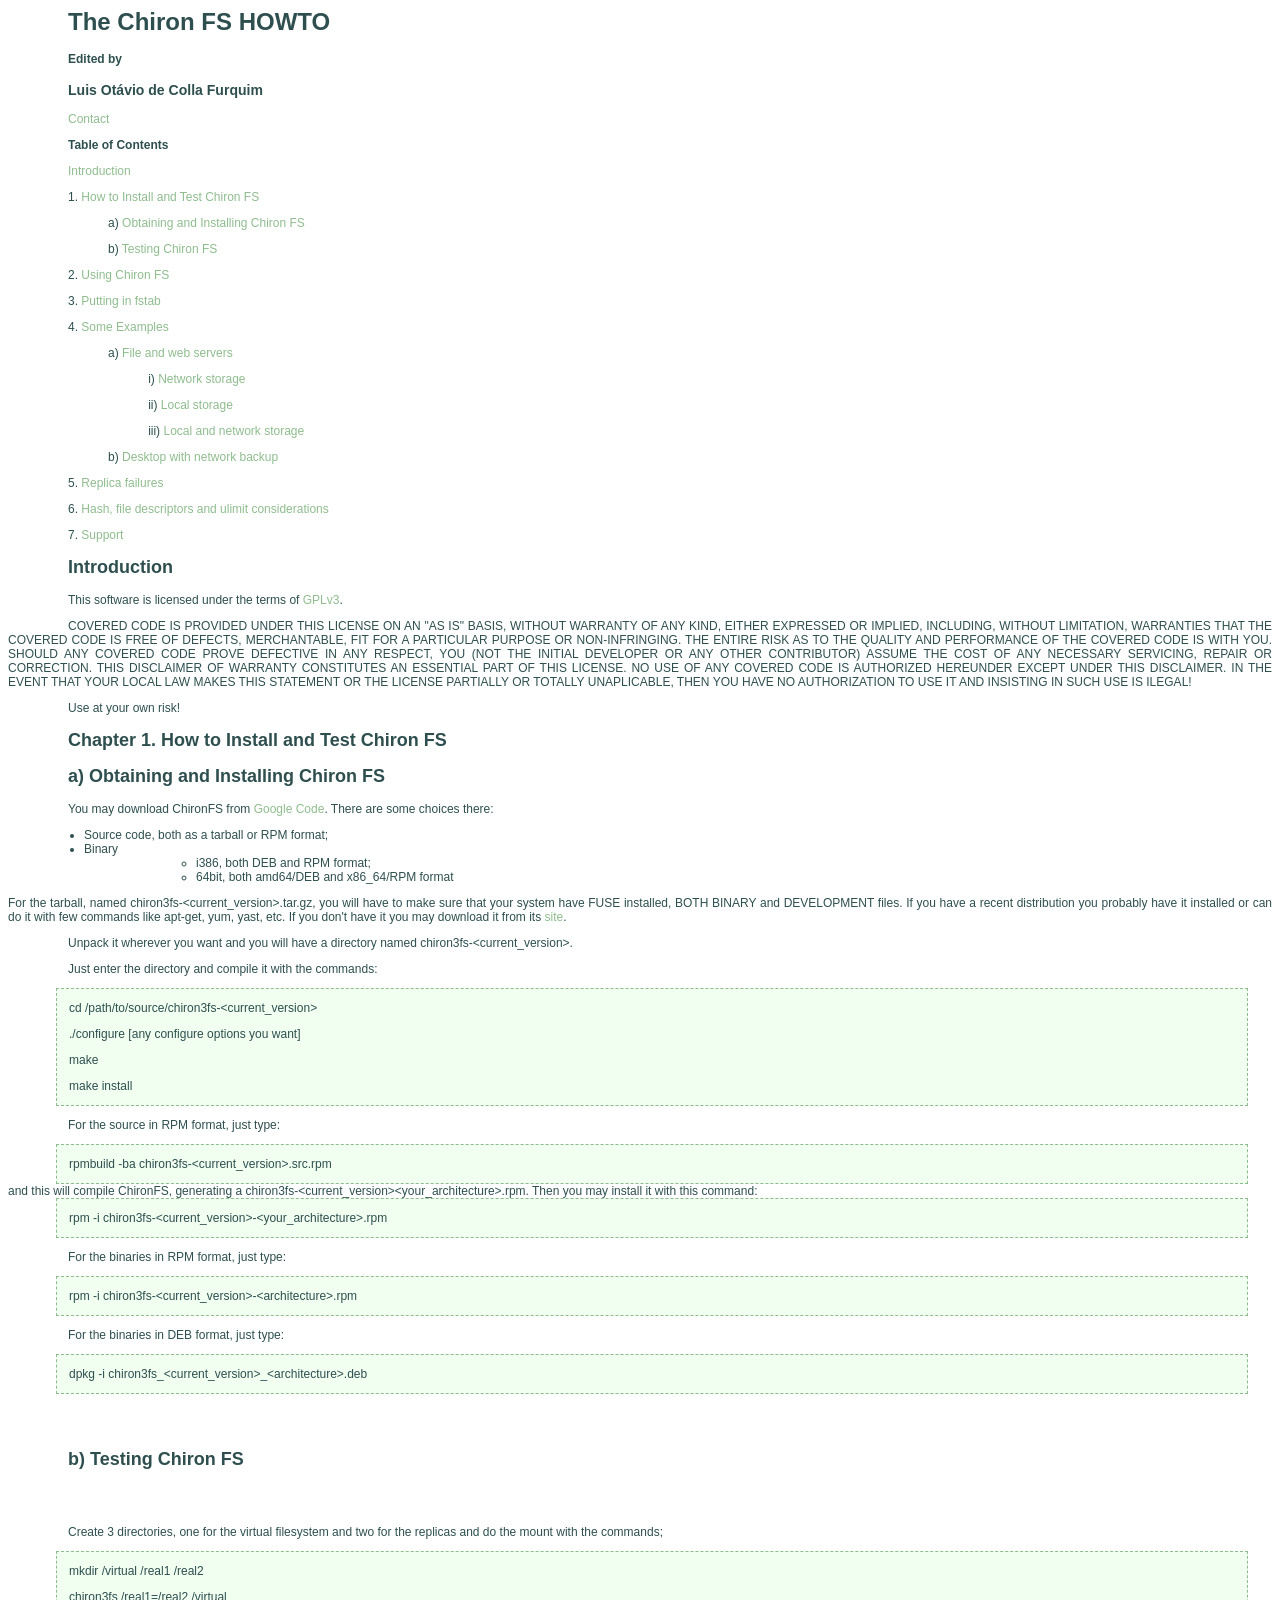
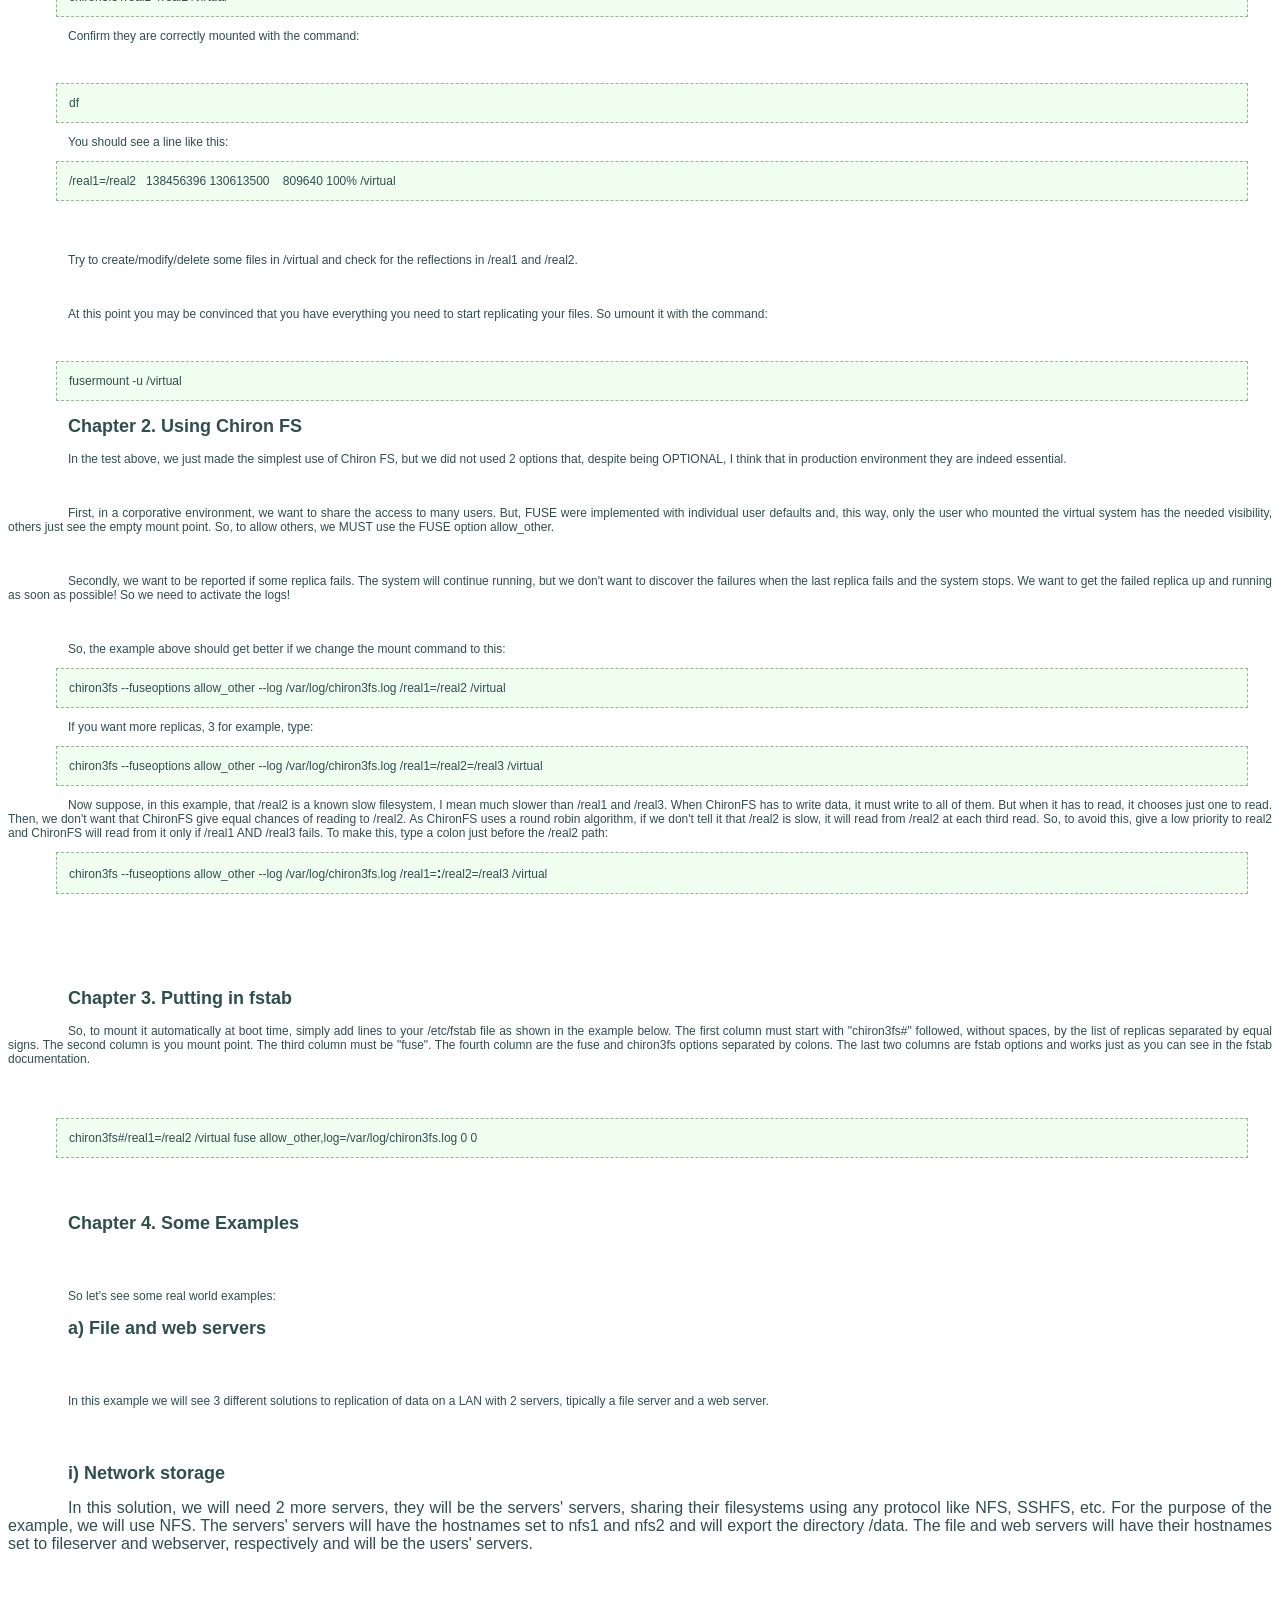
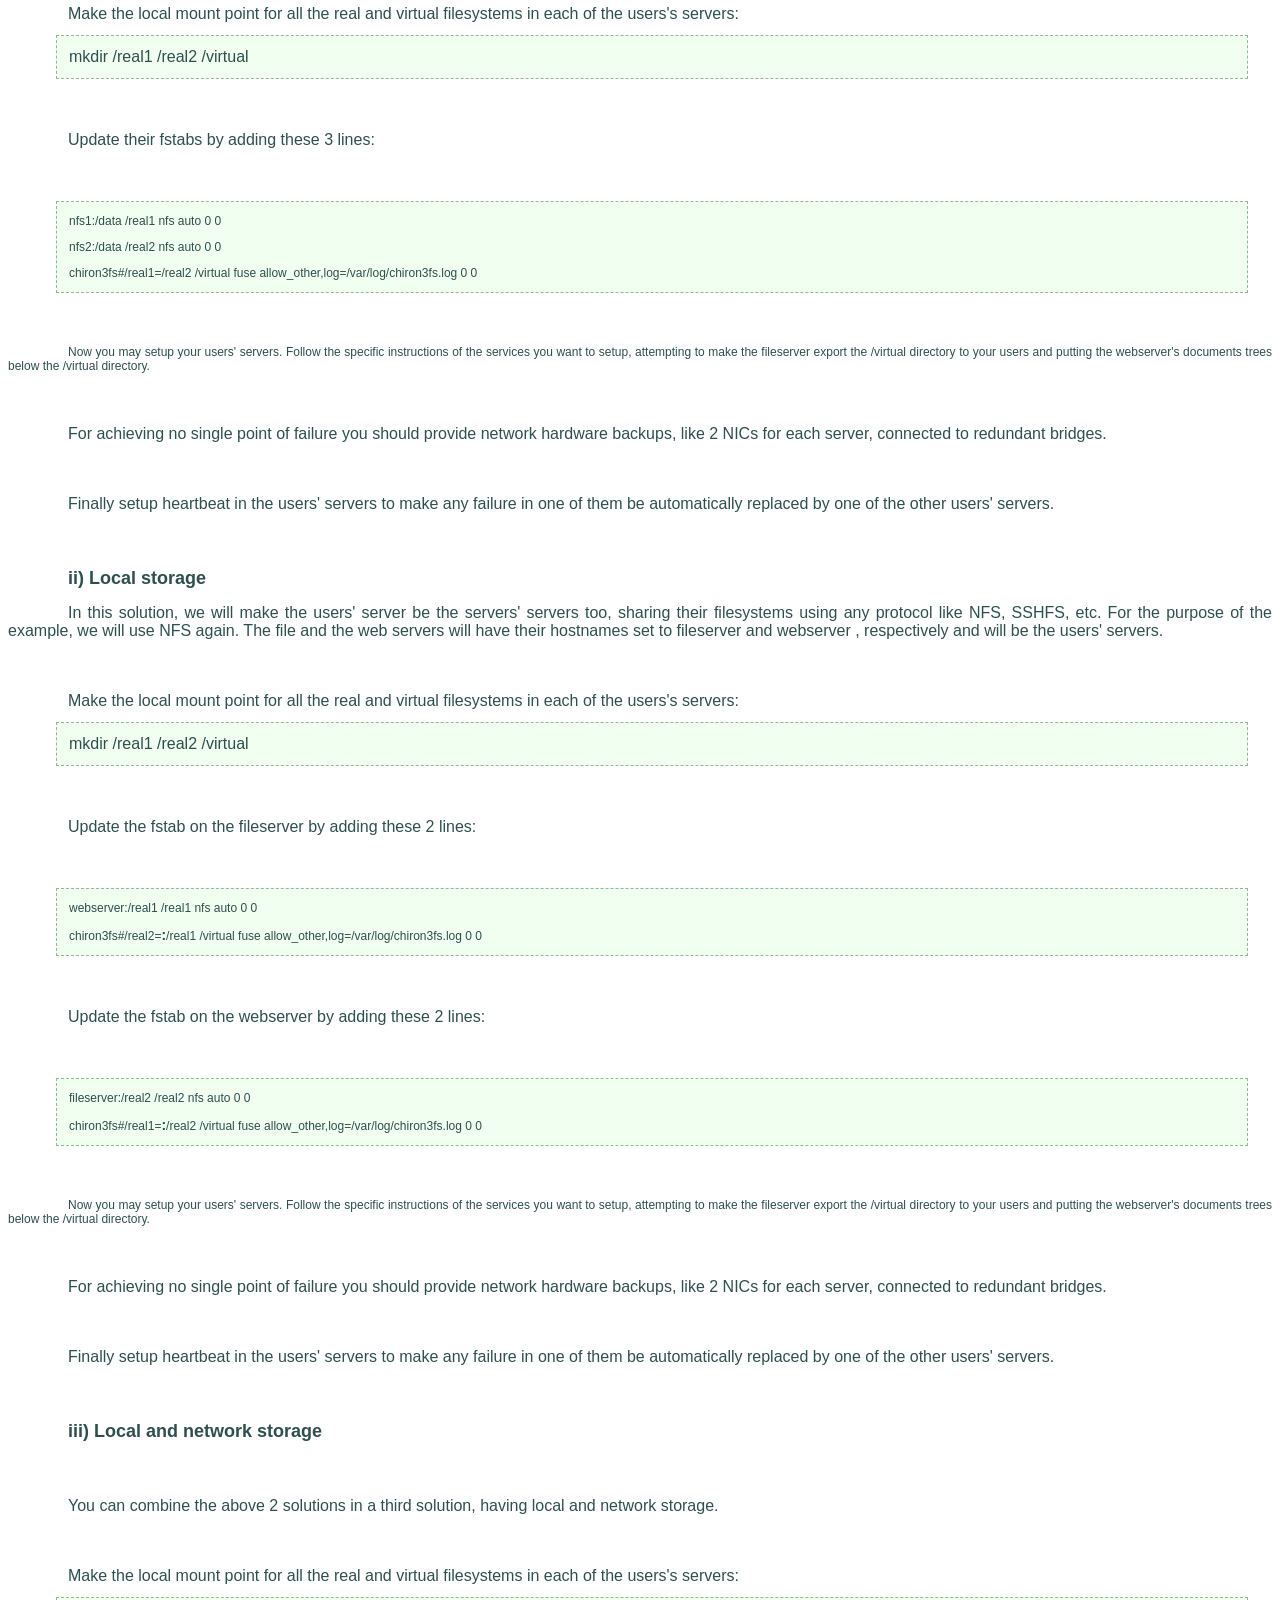
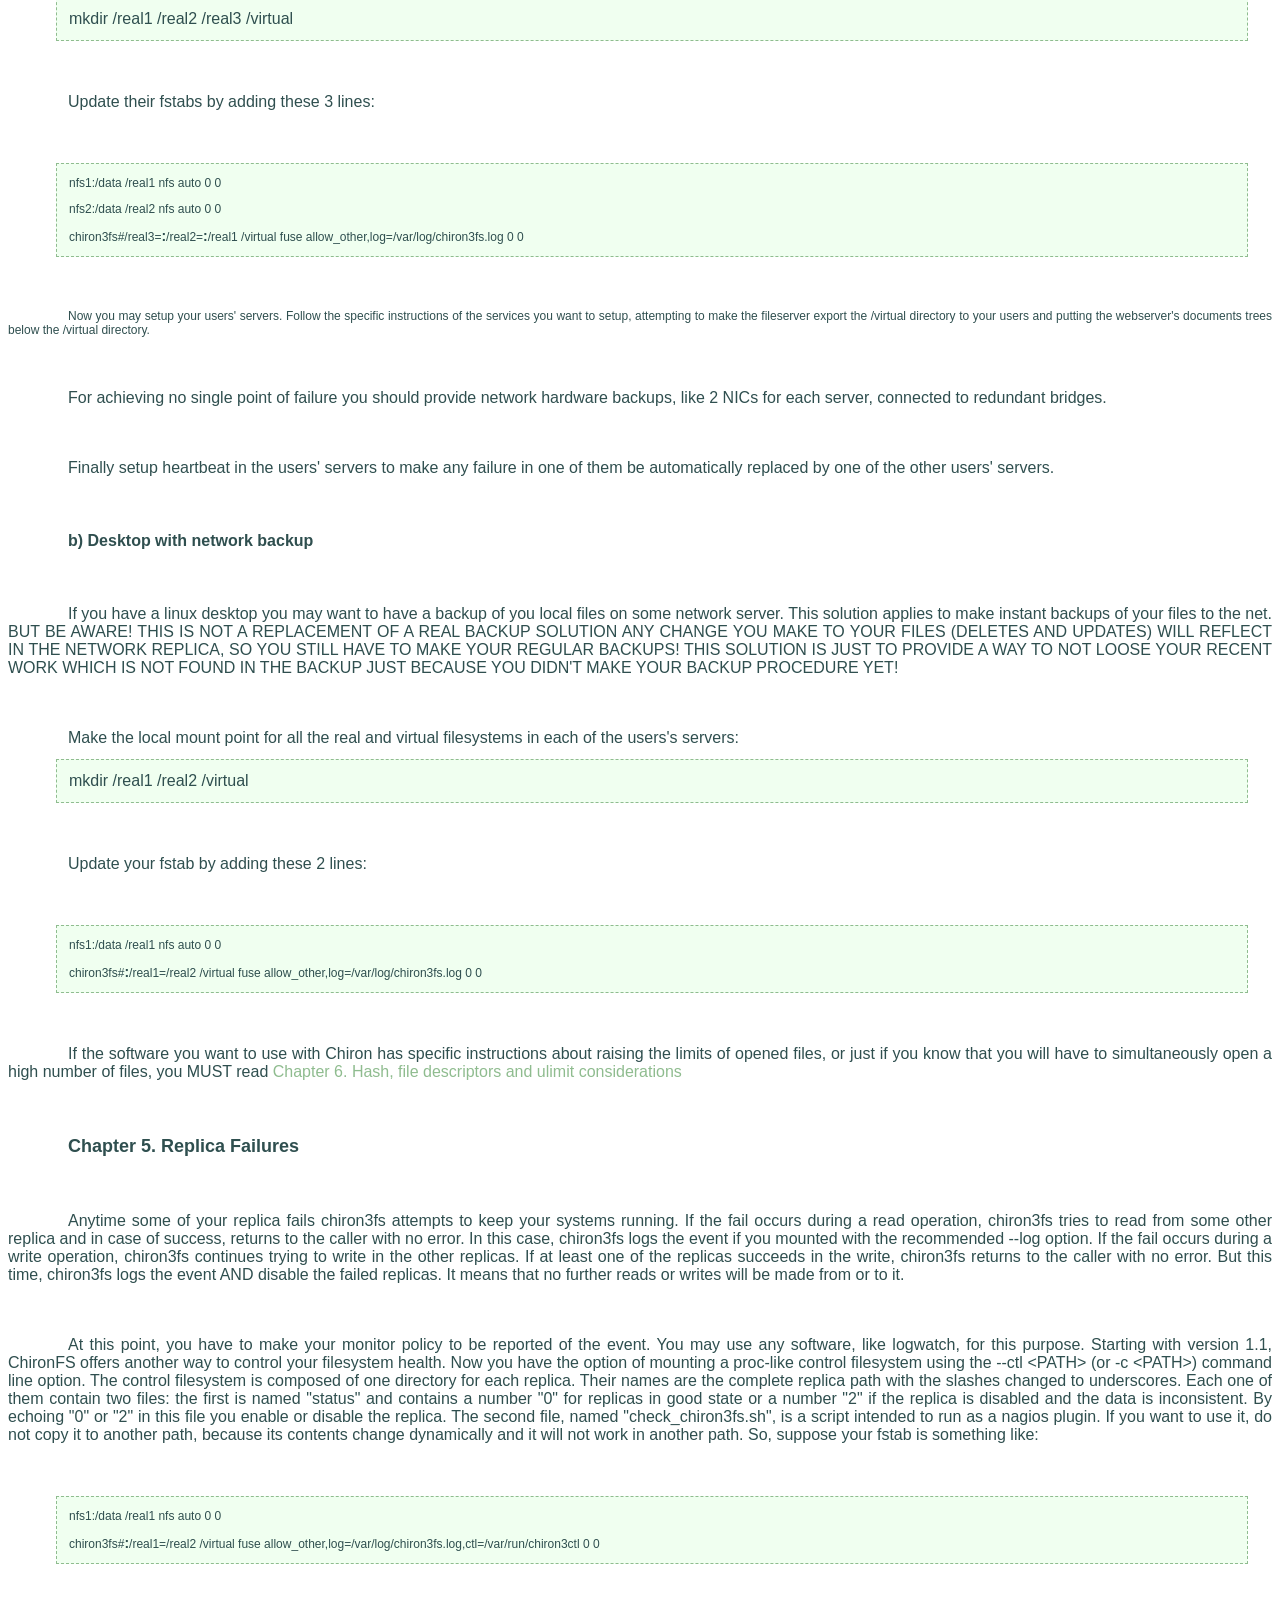
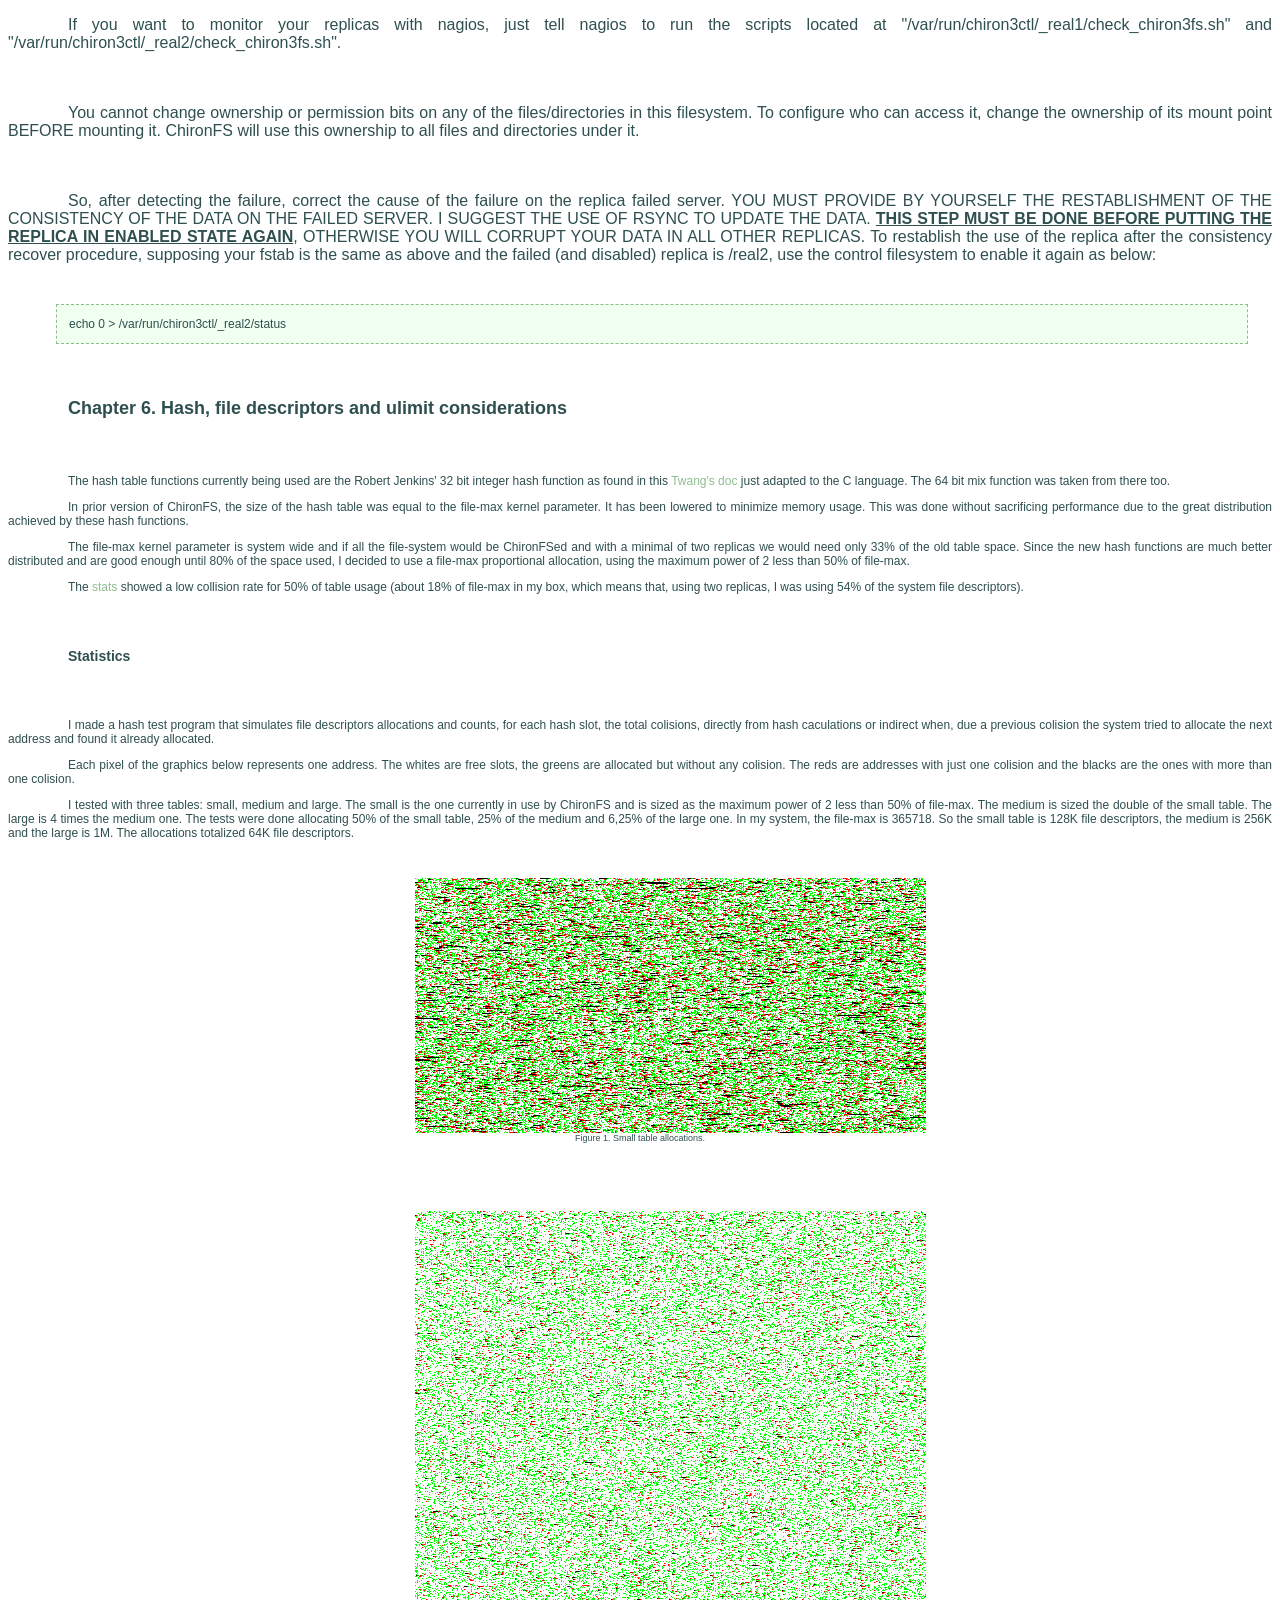
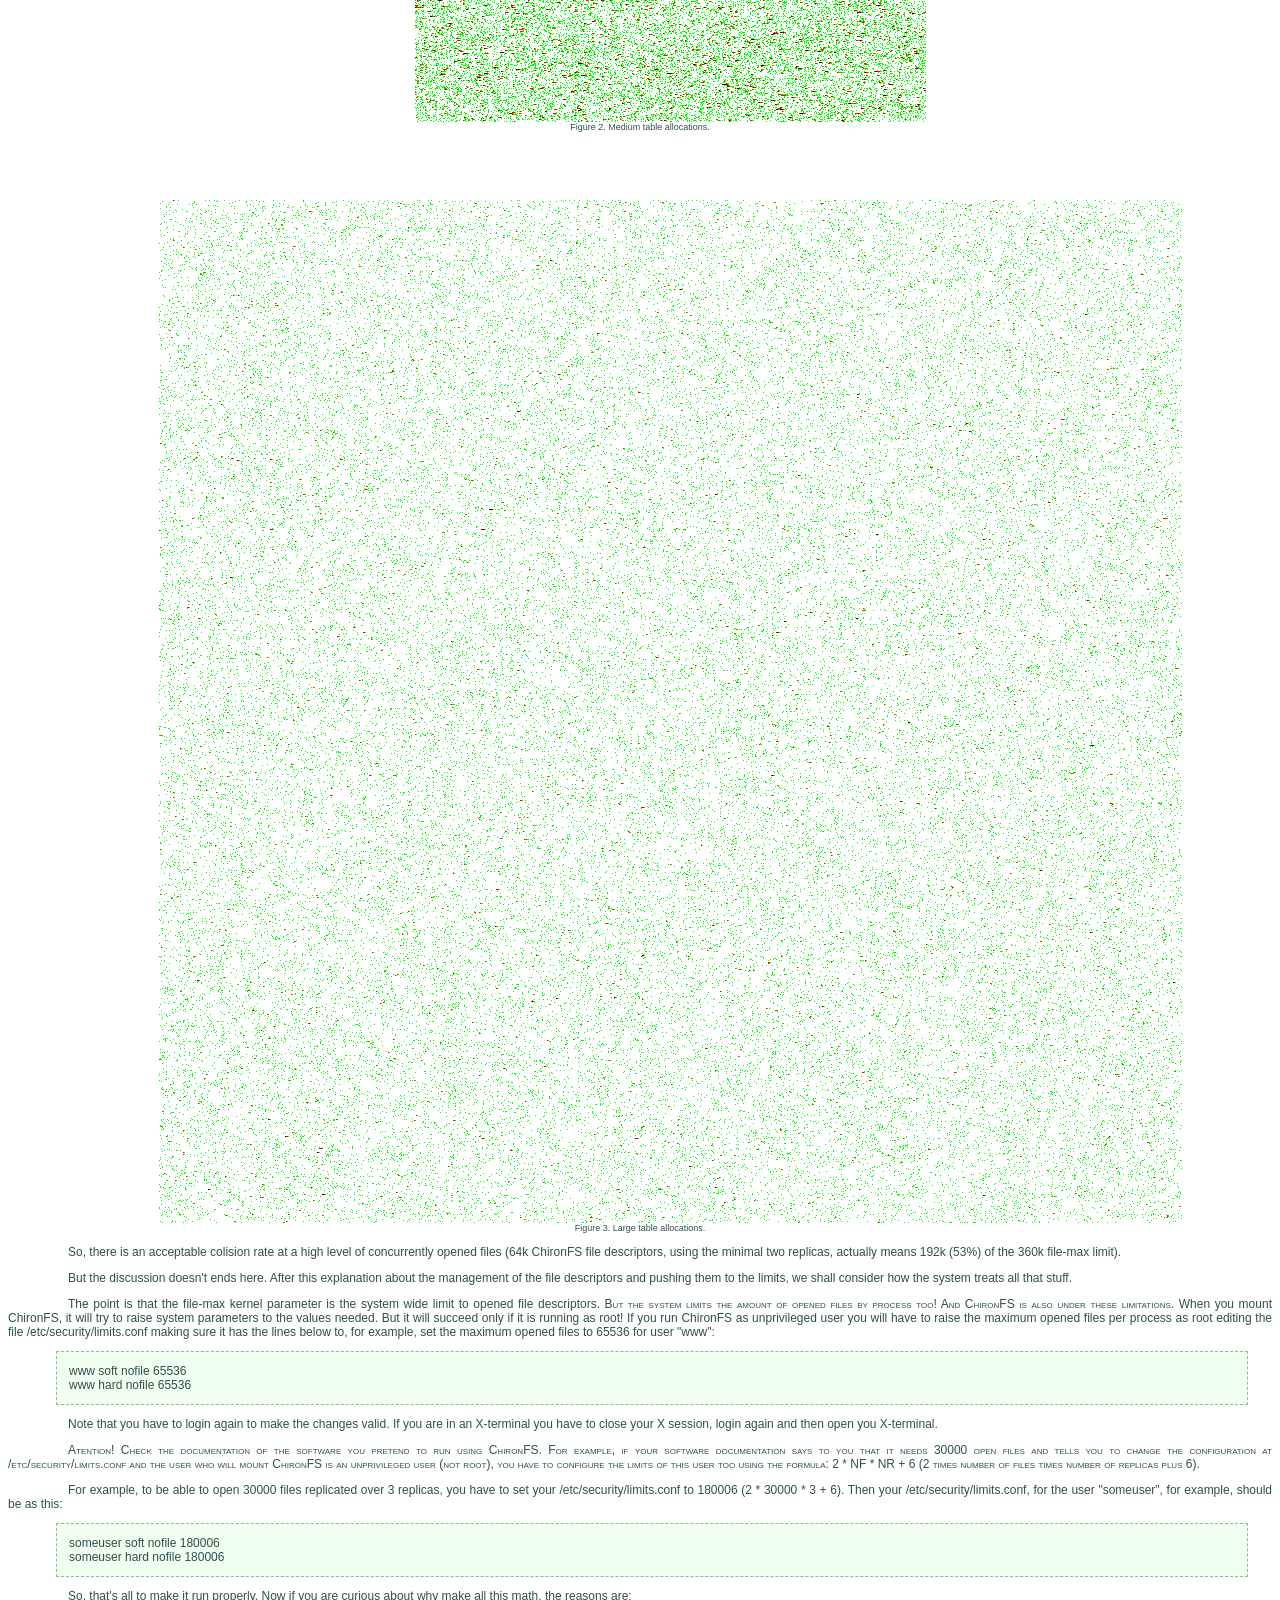
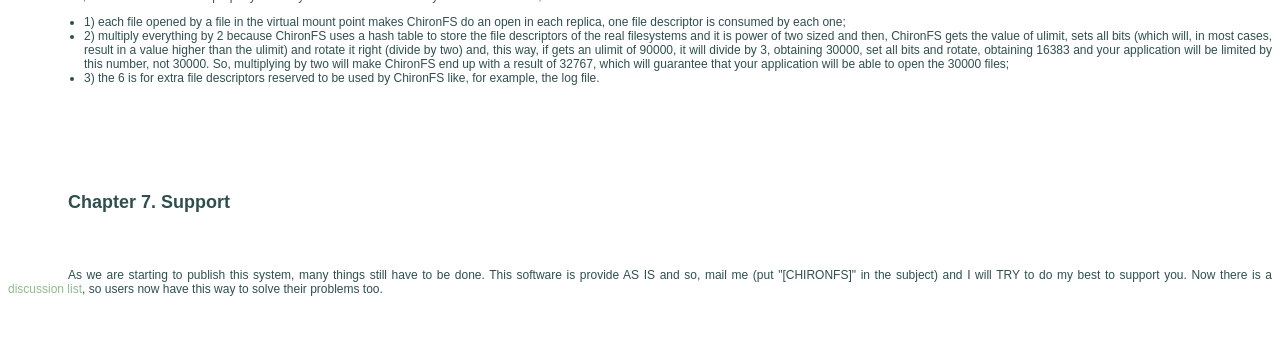
==== commit e3bc836e: "Clean up remaining user-facing chiron3fs naming" ====
--- a/doc/HOWTO.html
+++ b/doc/HOWTO.html
@@ -1,7 +1,7 @@
 <!DOCTYPE HTML PUBLIC "-//W3C//DTD HTML 4.0 Transitional//EN">
 <html>
 <head>
-<link rel='stylesheet' type='text/css' href='chironfs.css' media='screen' />
+<link rel='stylesheet' type='text/css' href='chiron3fs.css' media='screen' />
 </head>
 <body>
 <div class='stdtext'>
@@ -54,7 +54,7 @@
 <H2 LANG="en">a) Obtaining and Installing Chiron FS 
 </H2>
 <P LANG="en"><A NAME="install2"></A>
-You may download ChironFS from <a href="http://code.google.com/p/chironfs/downloads/list">Google Code</a>.
+You may download ChironFS from <a href="http://code.google.com/p/chiron3fs/downloads/list">Google Code</a>.
 There are some choices there:
 <ul class='stdlist' style='margin-left: 3em;'>
  <li>Source code, both as a tarball or RPM format;</li>
@@ -65,7 +65,7 @@
    </ul>
  </li>
 </ul>
-For the tarball, named chironfs-&lt;current_version&gt;.tar.gz, you will 
+For the tarball, named chiron3fs-&lt;current_version&gt;.tar.gz, you will 
 have to make sure that your system have FUSE installed, BOTH BINARY and
 DEVELOPMENT files. If you have a recent distribution you probably
 have it installed or can do it with few commands like apt-get, yum,
@@ -73,11 +73,11 @@
 <a href="http://fuse.sourceforge.net">site</a>. 
 </P>
 <P LANG="en">Unpack it wherever you want and you will have a
-directory named chironfs-&lt;current_version&gt;.</P>
+directory named chiron3fs-&lt;current_version&gt;.</P>
 <P LANG="en">Just enter the directory and compile it with the
 commands:</P>
 <div class='codebox'>
-<P LANG="en">cd /path/to/source/chironfs-&lt;current_version&gt; 
+<P LANG="en">cd /path/to/source/chiron3fs-&lt;current_version&gt; 
 </P>
 <P LANG="en">./configure [any configure options you want]</P>
 <P LANG="en">make</P>
@@ -87,21 +87,21 @@
 For the source in RPM format, just type:
 <div class='codebox'>
 <P LANG="en">
-rpmbuild -ba chironfs-&lt;current_version&gt;.src.rpm
-</P>
-</div>
-and this will compile ChironFS, generating a chironfs-&lt;current_version&gt;&lt;your_architecture&gt;.rpm.
+rpmbuild -ba chiron3fs-&lt;current_version&gt;.src.rpm
+</P>
+</div>
+and this will compile ChironFS, generating a chiron3fs-&lt;current_version&gt;&lt;your_architecture&gt;.rpm.
 Then you may install it with this command:
 <div class='codebox'>
 <P LANG="en">
-rpm -i chironfs-&lt;current_version&gt;-&lt;your_architecture&gt;.rpm
+rpm -i chiron3fs-&lt;current_version&gt;-&lt;your_architecture&gt;.rpm
 </P>
 </div>
 <P LANG="en">
 For the binaries in RPM format, just type:
 <div class='codebox'>
 <P LANG="en">
-rpm -i chironfs-&lt;current_version&gt;-&lt;architecture&gt;.rpm
+rpm -i chiron3fs-&lt;current_version&gt;-&lt;architecture&gt;.rpm
 </P>
 </div>
 </P>
@@ -109,7 +109,7 @@
 For the binaries in DEB format, just type:
 <div class='codebox'>
 <P LANG="en">
-dpkg -i chironfs_&lt;current_version&gt;_&lt;architecture&gt;.deb
+dpkg -i chiron3fs_&lt;current_version&gt;_&lt;architecture&gt;.deb
 </P>
 </div>
 </P>
@@ -122,7 +122,7 @@
 the replicas and do the mount with the commands;</P>
 <div class='codebox'>
 <P>mkdir /virtual /real1 /real2</P>
-<P>chironfs /real1=/real2 /virtual</P>
+<P>chiron3fs /real1=/real2 /virtual</P>
 </div>
 <P>Confirm they are correctly mounted with the command:<BR><BR><BR>
 </P>
@@ -167,12 +167,12 @@
 <P>So, the example above should get better if we change the mount
 command to this:</P>
 <div class='codebox'>
-<P>chironfs --fuseoptions allow_other --log /var/log/chironfs.log
+<P>chiron3fs --fuseoptions allow_other --log /var/log/chiron3fs.log
 /real1=/real2 /virtual</P>
 </div>
 <P>If you want more replicas, 3 for example, type:
 <div class='codebox'>
-<P>chironfs --fuseoptions allow_other --log /var/log/chironfs.log
+<P>chiron3fs --fuseoptions allow_other --log /var/log/chiron3fs.log
 /real1=/real2=/real3 /virtual</P>
 </div>
 </P>
@@ -187,7 +187,7 @@
 read from it only if /real1 AND /real3 fails. To make this, type
 a colon just before the /real2 path:
 <div class='codebox'>
-<P>chironfs --fuseoptions allow_other --log /var/log/chironfs.log
+<P>chiron3fs --fuseoptions allow_other --log /var/log/chiron3fs.log
 /real1=<span style="font-weight: bolder; font-size: 14px;">:</span>/real2=/real3 /virtual</P>
 </div>
 </P>
@@ -198,17 +198,17 @@
 <H2>Chapter 3. Putting in fstab</H2><A NAME="fstab"></A>
 <P>So, to mount it automatically at boot time, simply add lines to
 your /etc/fstab file as shown in the example below. The first column
-must start with "chironfs#" followed, without spaces, by the list
+must start with "chiron3fs#" followed, without spaces, by the list
 of replicas separated by equal signs. The second column is you mount
 point. The third column must be "fuse". The fourth column are the
-fuse and chironfs options separated by colons. The last two columns
+fuse and chiron3fs options separated by colons. The last two columns
 are fstab options and works just as you can see in the fstab
 documentation.</P>
 <P><BR><BR>
 </P>
 <div class='codebox'>
-<P>chironfs#/real1=/real2 /virtual fuse
-allow_other,log=/var/log/chironfs.log 0 0</P>
+<P>chiron3fs#/real1=/real2 /virtual fuse
+allow_other,log=/var/log/chiron3fs.log 0 0</P>
 </div>
 <P><BR><BR>
 </P>
@@ -248,8 +248,8 @@
 <div class='codebox'>
 <P>nfs1:/data /real1 nfs auto 0 0</P>
 <P>nfs2:/data /real2 nfs auto 0 0</P>
-<P>chironfs#/real1=/real2 /virtual fuse
-allow_other,log=/var/log/chironfs.log 0 0</P>
+<P>chiron3fs#/real1=/real2 /virtual fuse
+allow_other,log=/var/log/chiron3fs.log 0 0</P>
 </div>
 <P><BR><BR>
 </P>
@@ -292,8 +292,8 @@
 </P>
 <div class='codebox'>
 <P>webserver:/real1 /real1 nfs auto 0 0</P>
-<P>chironfs#/real2=<span style="font-weight: bolder; font-size: 14px;">:</span>/real1 /virtual fuse
-allow_other,log=/var/log/chironfs.log 0 0</P>
+<P>chiron3fs#/real2=<span style="font-weight: bolder; font-size: 14px;">:</span>/real1 /virtual fuse
+allow_other,log=/var/log/chiron3fs.log 0 0</P>
 </div>
 <P><BR><BR>
 </P>
@@ -303,8 +303,8 @@
 </P>
 <div class='codebox'>
 <P>fileserver:/real2 /real2 nfs auto 0 0</P>
-<P>chironfs#/real1=<span style="font-weight: bolder; font-size: 14px;">:</span>/real2 /virtual fuse
-allow_other,log=/var/log/chironfs.log 0 0</P>
+<P>chiron3fs#/real1=<span style="font-weight: bolder; font-size: 14px;">:</span>/real2 /virtual fuse
+allow_other,log=/var/log/chiron3fs.log 0 0</P>
 </div>
 <P><BR><BR>
 </P>
@@ -346,8 +346,8 @@
 <div class='codebox'>
 <P>nfs1:/data /real1 nfs auto 0 0</P>
 <P>nfs2:/data /real2 nfs auto 0 0</P>
-<P>chironfs#/real3=<span style="font-weight: bolder; font-size: 14px;">:</span>/real2=<span style="font-weight: bolder; font-size: 14px;">:</span>/real1 /virtual fuse
-allow_other,log=/var/log/chironfs.log 0 0</P>
+<P>chiron3fs#/real3=<span style="font-weight: bolder; font-size: 14px;">:</span>/real2=<span style="font-weight: bolder; font-size: 14px;">:</span>/real1 /virtual fuse
+allow_other,log=/var/log/chiron3fs.log 0 0</P>
 </div>
 <P><BR><BR>
 </P>
@@ -395,8 +395,8 @@
 </P>
 <div class='codebox'>
 <P>nfs1:/data /real1 nfs auto 0 0</P>
-<P>chironfs#<span style="font-weight: bolder; font-size: 14px;">:</span>/real1=/real2 /virtual fuse
-allow_other,log=/var/log/chironfs.log 0 0</P>
+<P>chiron3fs#<span style="font-weight: bolder; font-size: 14px;">:</span>/real1=/real2 /virtual fuse
+allow_other,log=/var/log/chiron3fs.log 0 0</P>
 </div>
 <P><BR><BR>
 </P>
@@ -409,15 +409,15 @@
 <H2>Chapter 5. Replica Failures</H2><A NAME="fail"></A>
 <P><BR><BR>
 </P>
-<P LANG="en"><FONT SIZE=3>Anytime some of your replica fails chironfs
+<P LANG="en"><FONT SIZE=3>Anytime some of your replica fails chiron3fs
 attempts to keep your systems running. If the fail occurs during a
-read operation, chironfs tries to read from some other replica and in
+read operation, chiron3fs tries to read from some other replica and in
 case of success, returns to the caller with no error. In this case,
-chironfs logs the event if you mounted with the recommended --log
-option. If the fail occurs during a write operation, chironfs
+chiron3fs logs the event if you mounted with the recommended --log
+option. If the fail occurs during a write operation, chiron3fs
 continues trying to write in the other replicas. If at least one of
-the replicas succeeds in the write, chironfs returns to the caller
-with no error. But this time, chironfs logs the event AND disable the
+the replicas succeeds in the write, chiron3fs returns to the caller
+with no error. But this time, chiron3fs logs the event AND disable the
 failed replicas. It means that no further reads or writes will be
 made from or to it.</FONT></P><BR><BR>
 <P LANG="en"><FONT SIZE=3>At this point, you have to make your monitor
@@ -431,7 +431,7 @@
 contain two files: the first is named "status" and contains a number "0"
 for replicas in good state or a number "2" if the replica is disabled 
 and the data is inconsistent. By echoing "0" or "2" in this file you 
-enable or disable the replica. The second file, named "check_chironfs.sh",
+enable or disable the replica. The second file, named "check_chiron3fs.sh",
 is a script intended to run as a nagios plugin. If you want to use it, do
 not copy it to another path, because its contents change dynamically and
 it will not work in another path. So, suppose your fstab is something
@@ -440,15 +440,15 @@
 </P>
 <div class='codebox'>
 <P>nfs1:/data /real1 nfs auto 0 0</P>
-<P>chironfs#<span style="font-weight: bolder; font-size: 14px;">:</span>/real1=/real2 /virtual fuse
-allow_other,log=/var/log/chironfs.log,ctl=/var/run/chironctl 0 0</P>
+<P>chiron3fs#<span style="font-weight: bolder; font-size: 14px;">:</span>/real1=/real2 /virtual fuse
+allow_other,log=/var/log/chiron3fs.log,ctl=/var/run/chiron3ctl 0 0</P>
 </div>
 <P><BR><BR>
 </P>
 <P LANG="en"><FONT SIZE=3>If you want to monitor your replicas with
 nagios, just tell nagios to run the scripts located at
-"/var/run/chironctl/_real1/check_chironfs.sh" and
-"/var/run/chironctl/_real2/check_chironfs.sh".</FONT></P>
+"/var/run/chiron3ctl/_real1/check_chiron3fs.sh" and
+"/var/run/chiron3ctl/_real2/check_chiron3fs.sh".</FONT></P>
 <P><BR><BR>
 </P>
 <P LANG="en"><FONT SIZE=3>You cannot change ownership or permission bits
@@ -467,7 +467,7 @@
 disabled) replica is /real2, use the control filesystem to enable it again
 as below:</FONT></P><BR><BR>
 <div class='codebox'>
-<P>echo 0 &gt; /var/run/chironctl/_real2/status</P>
+<P>echo 0 &gt; /var/run/chiron3ctl/_real2/status</P>
 </div>
 <P><BR><BR>
 </P>
@@ -612,7 +612,7 @@
 <P>As we are starting to publish this system, many things still have
 to be done. This software is provide AS IS and so, mail me (put
 "[CHIRONFS]" in the subject) and I will TRY to do my best to
-support you. Now there is a <a href="http://groups.google.com/group/chironfs-forum"
+support you. Now there is a <a href="http://groups.google.com/group/chiron3fs-forum"
 >discussion list</a>, so users now have this way to solve their problems too.</P>
 <P><BR><BR>
 </P>
--- a/doc/chiron3fs.css
+++ b/doc/chiron3fs.css
@@ -0,0 +1,260 @@
+BODY {
+   background:    white;
+}
+
+#shtopright {
+   position: absolute;
+   top:      100px;
+   left:     790px;
+   width:    13px;
+   height:   14px;
+   border:   none;
+   margin:   0px;
+   padding:  0px;
+   overflow: hidden;
+   background: url(shadow-topright.jpg);     
+}
+
+#shright {
+   position: absolute;
+   top:      114px;
+   left:     790px;
+   width:    13px;
+   height:   385px;
+   border:   none;
+   margin:   0px;
+   padding:  0px;
+   overflow: hidden;
+   background: url(shadow-right.jpg);     
+}
+
+#shcorner {
+   position: absolute;
+   top:      499px;
+   left:     790px;
+   width:    13px;
+   height:   13px;
+   border:   none;
+   margin:   0px;
+   padding:  0px;
+   overflow: hidden;
+   background: url(shadow-corner.jpg);     
+}
+
+#shbottom {
+   position: absolute;
+   top:      499px;
+   left:     154px;
+   width:    636px;
+   height:   13px;
+   border:   none;
+   margin:   0px;
+   padding:  0px;
+   overflow: hidden;
+   background: url(shadow-bottom.jpg);     
+}
+
+#shbottomleft {
+   position: absolute;
+   top:      499px;
+   left:     141px;
+   width:    13px;
+   height:   13px;
+   border:   none;
+   margin:   0px;
+   padding:  0px;
+   overflow: hidden;
+   background: url(shadow-bottomleft.jpg);     
+}
+
+#ws {
+   background:    lightyellow;
+   position:      absolute;
+   top:           0px;
+   left:          0px;
+   width:         100%;
+   height:        100%;
+}
+
+#hdr {
+   color:         darkslategray;
+   background:    lightyellow;
+   text-align:    center;
+   position:      absolute;
+   top:           0px;
+   left:          0px;
+   width:         800px;
+   height:        110px;
+   font-family:   arial;
+   font-weight:   bolder;
+   font-size:     20pt;
+}
+
+#logo {
+   position:   absolute;
+   top:        0px;
+   left:       0px;
+   width:      100px;
+   height:     110px;
+   background: url('chironfs.jpg');
+   z-index:    10;
+}
+
+#tit {
+   position:   absolute;
+   left:       300px;
+}
+
+#tit1 {
+   font-size:  50px;
+   position:   absolute;
+   z-index:    10;
+}
+
+#tit2 {
+   font-size:  50px;
+   color:      grey;
+   position:   absolute;
+   top:        2px;
+   left:       3px;
+}
+
+#subtit {
+   position:   absolute;
+   top:        55px;
+   left:       150px;
+   z-index:    10;
+}
+
+#lnk {
+   color:         darkslategray;
+   background:    lightyellow;
+   text-align:    center;
+   position:      absolute;
+   top:           110px;
+   left:          0px;
+   width:         140px;
+   height:        400px;
+   padding:       0px;
+   margin:        0px;
+   font-family:   arial;
+   font-weight:   bolder;
+   font-size:     12px;
+   overflow:      hidden;
+}
+
+A {
+   text-decoration: none;
+   color:           darkseagreen;
+}
+
+
+A:hover {
+   background: whitesmoke;
+   color:      darkseagreen;
+}
+
+
+#content {
+   position: absolute;
+   top:           100px;
+   left:          141px;
+   border:        0px;
+   width:         649px;
+   height:        399px;
+   padding:       0px;
+   margin:        0px;
+   border:        solid 1px darkslategray;
+   z-Index:       100;
+}
+
+.smalltit {
+   text-align:  center;
+   text-indent: 0em;
+   font-size:   25px;
+}
+
+.stdtext {
+   color:         darkslategray;
+   font-family:   arial;
+   font-size:     12px;
+   text-align:    justify;
+   text-indent:   5em;
+}
+
+.stdlist {
+   color:         darkslategray;
+   font-family:   arial;
+   font-size:     12px;
+   text-align:    justify;
+   text-indent:   0em;
+}
+
+
+.figure {
+   text-align:  center;
+   font-size:   9px;
+   font-family: arial;
+}
+
+
+
+#m {
+   text-align:   center;
+   text-indent: 0em;
+}
+
+.cnt {
+   text-align:   center;
+}
+
+.startnewsection {
+   border-top: 1px solid darkseagreen;
+}
+
+.btop {
+   border-top: 1px inset darkseagreen;
+}
+
+.bbot {
+   border-bottom: 1px inset darkseagreen;
+}
+
+.uline {
+   text-decoration: underline;
+}
+
+.codebox {
+   font-size:      12px;
+   font-family:    arial;
+   border:         1px dashed darkseagreen;
+   background:     honeydew;
+   text-indent:    0em;
+   margin-left:    4em;
+   margin-right:   2em;
+   padding-left:   1em;
+}
+
+.newstit {
+   font-size:      16px;
+   font-family:    arial;
+   font-weight:    bolder;
+}
+
+.citation {
+   font-style:   italic;
+   margin-left:  3em;
+   margin-right: 7em;
+}
+
+.bigger {
+   font-size:   18px;
+}
+
+.noindent {
+   text-indent: 0em;
+}
+
+.emphasize {
+   font-variant:   small-caps;
+}
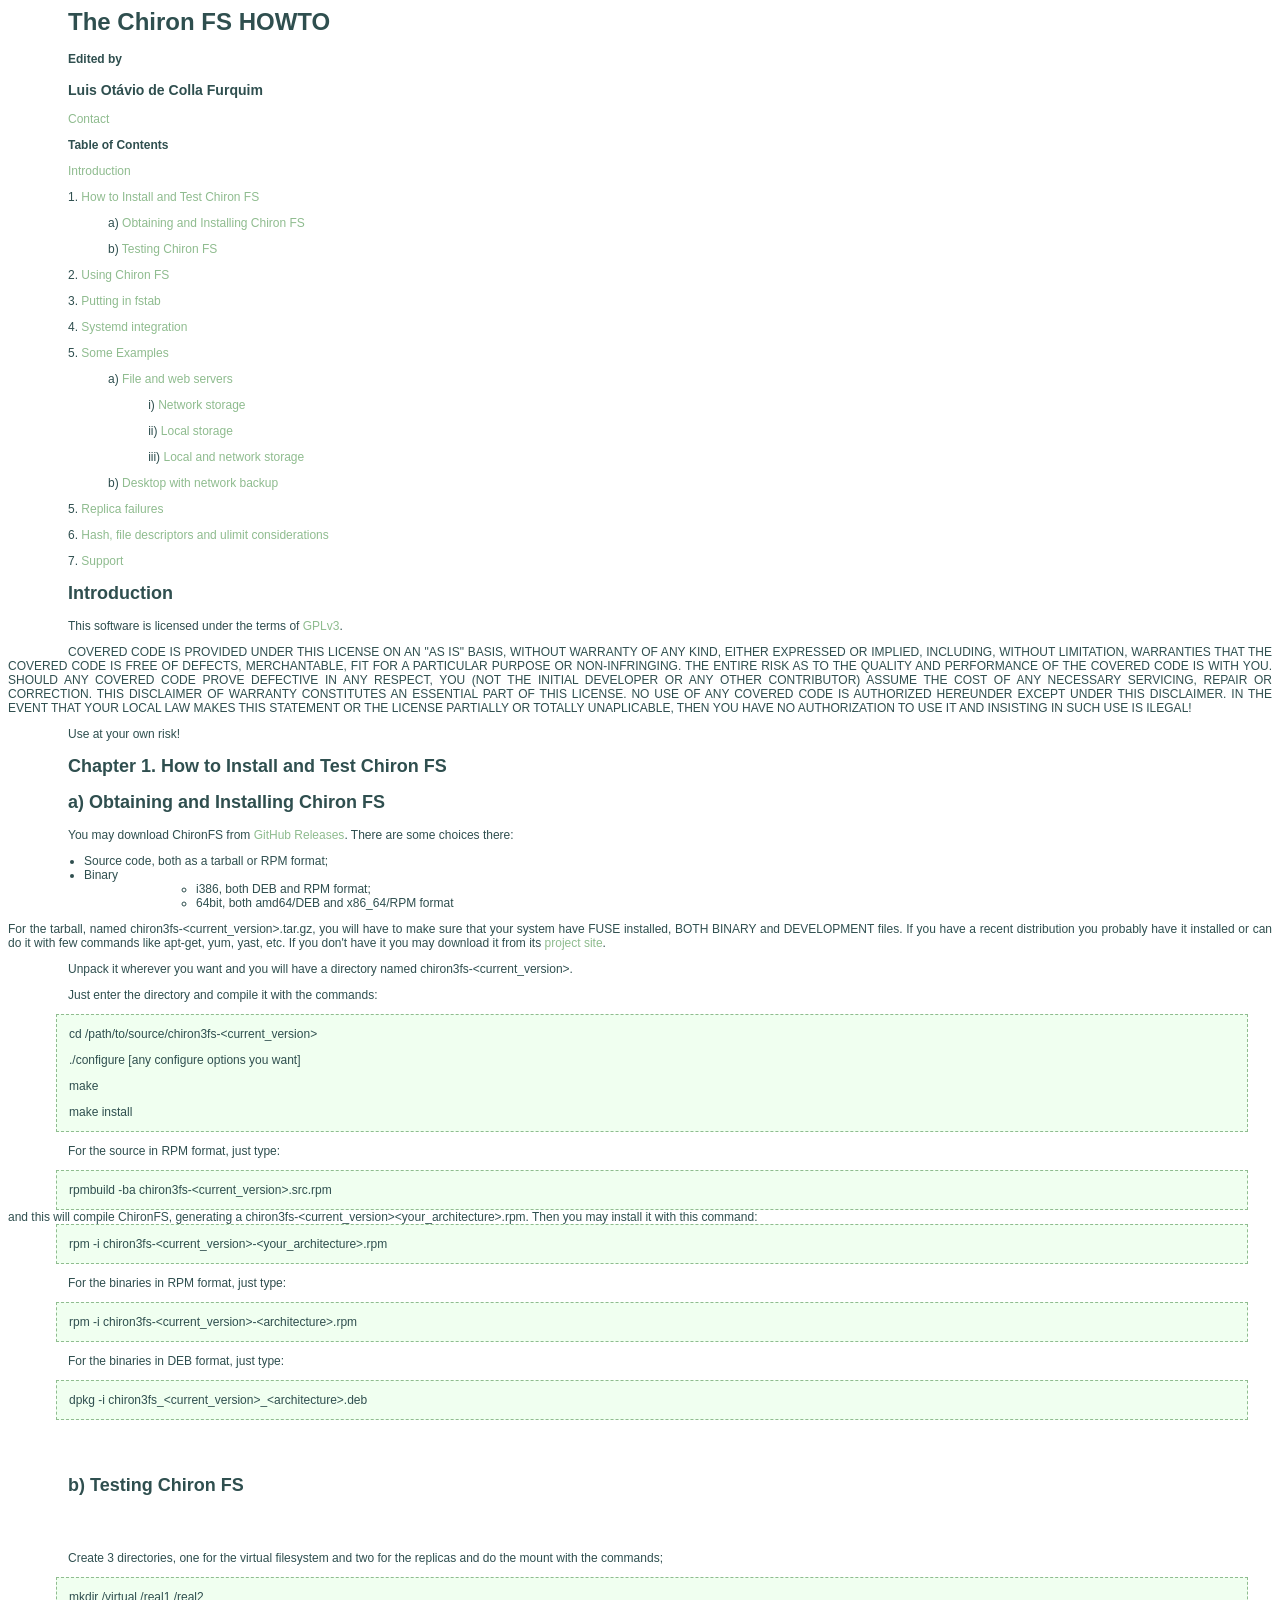
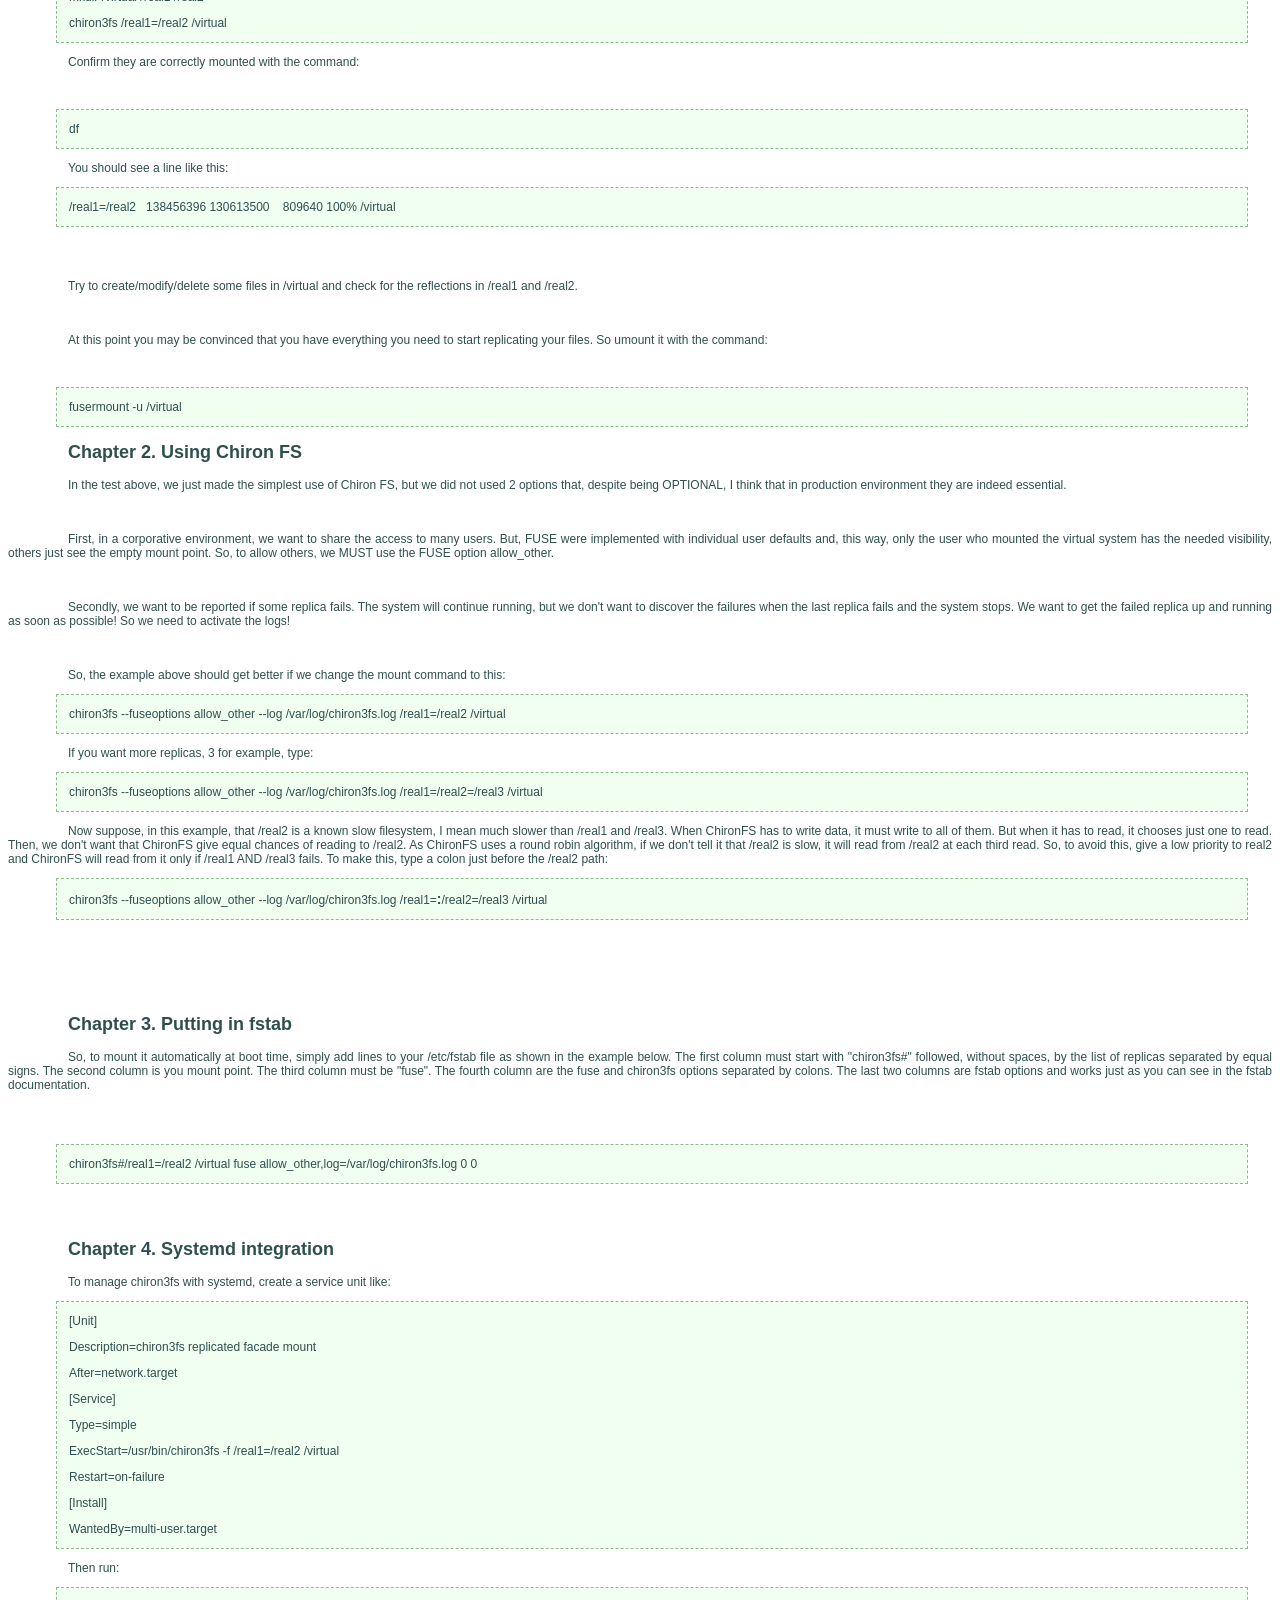
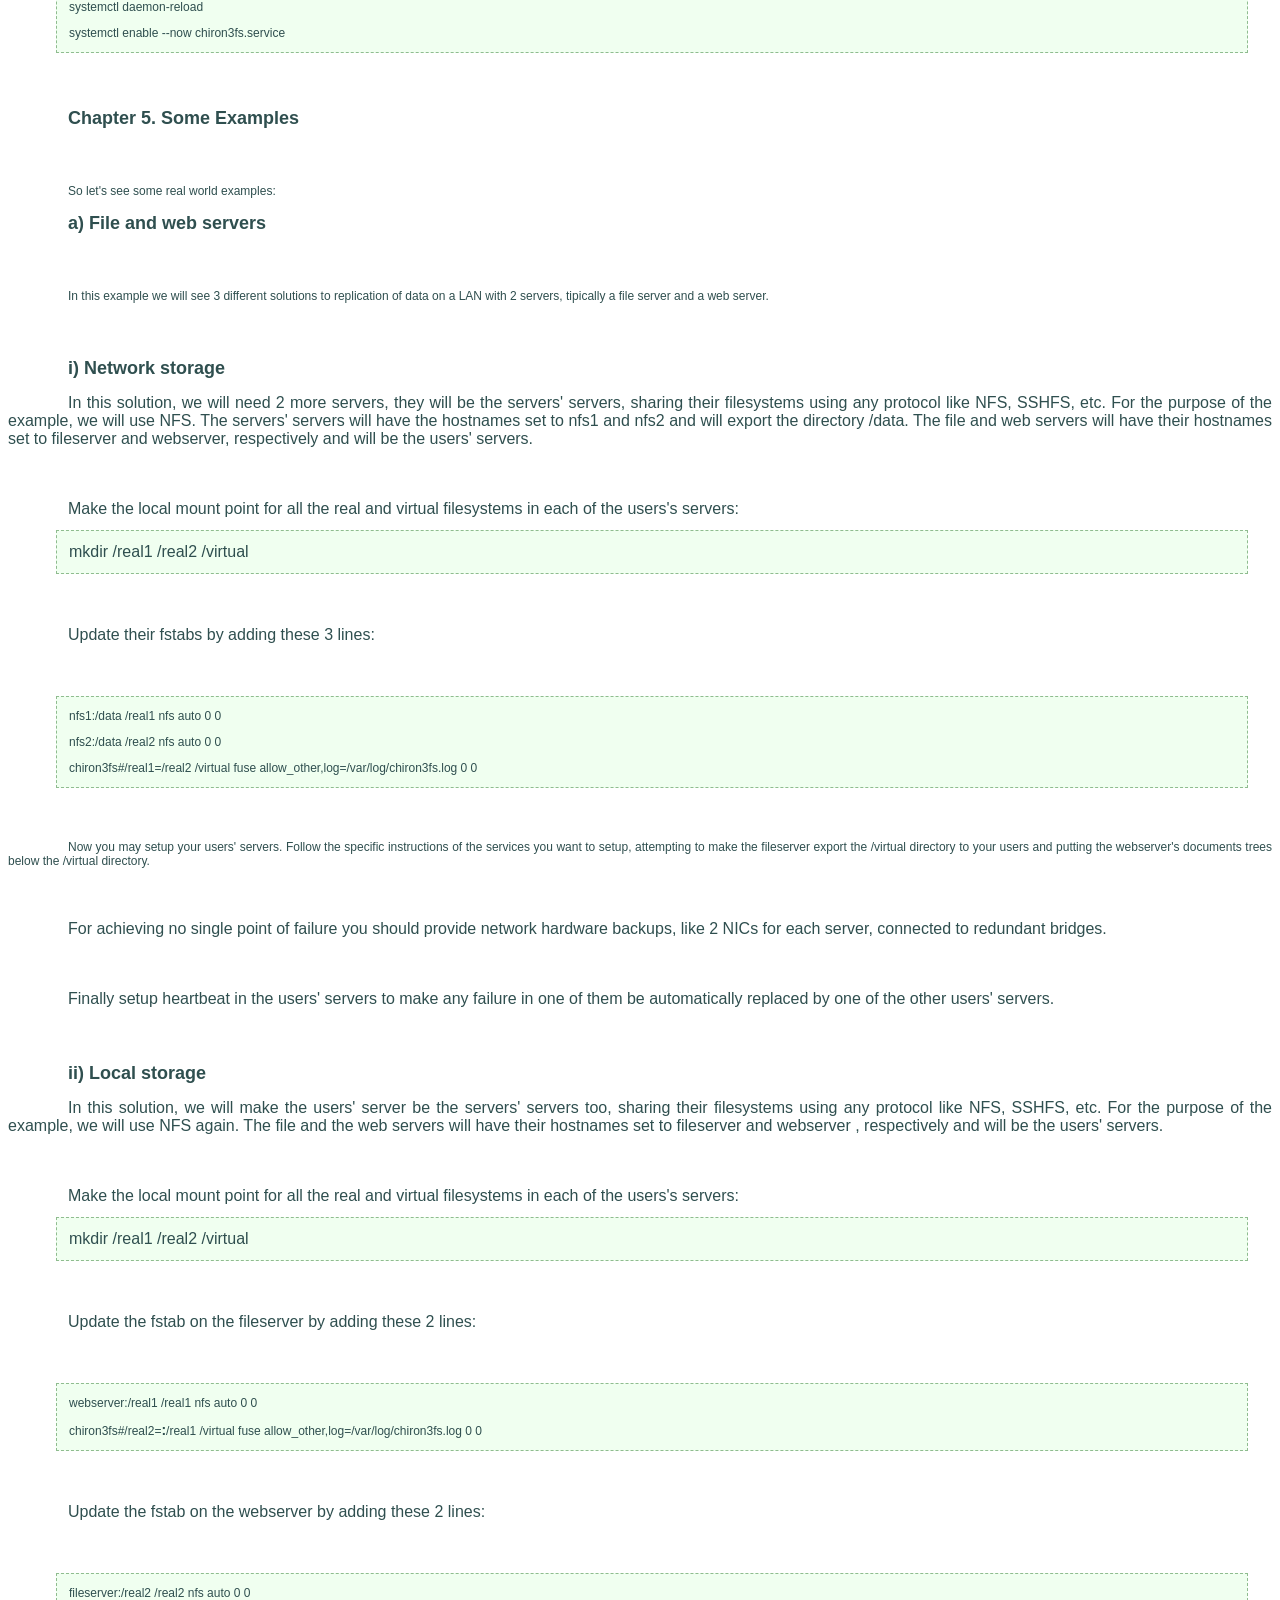
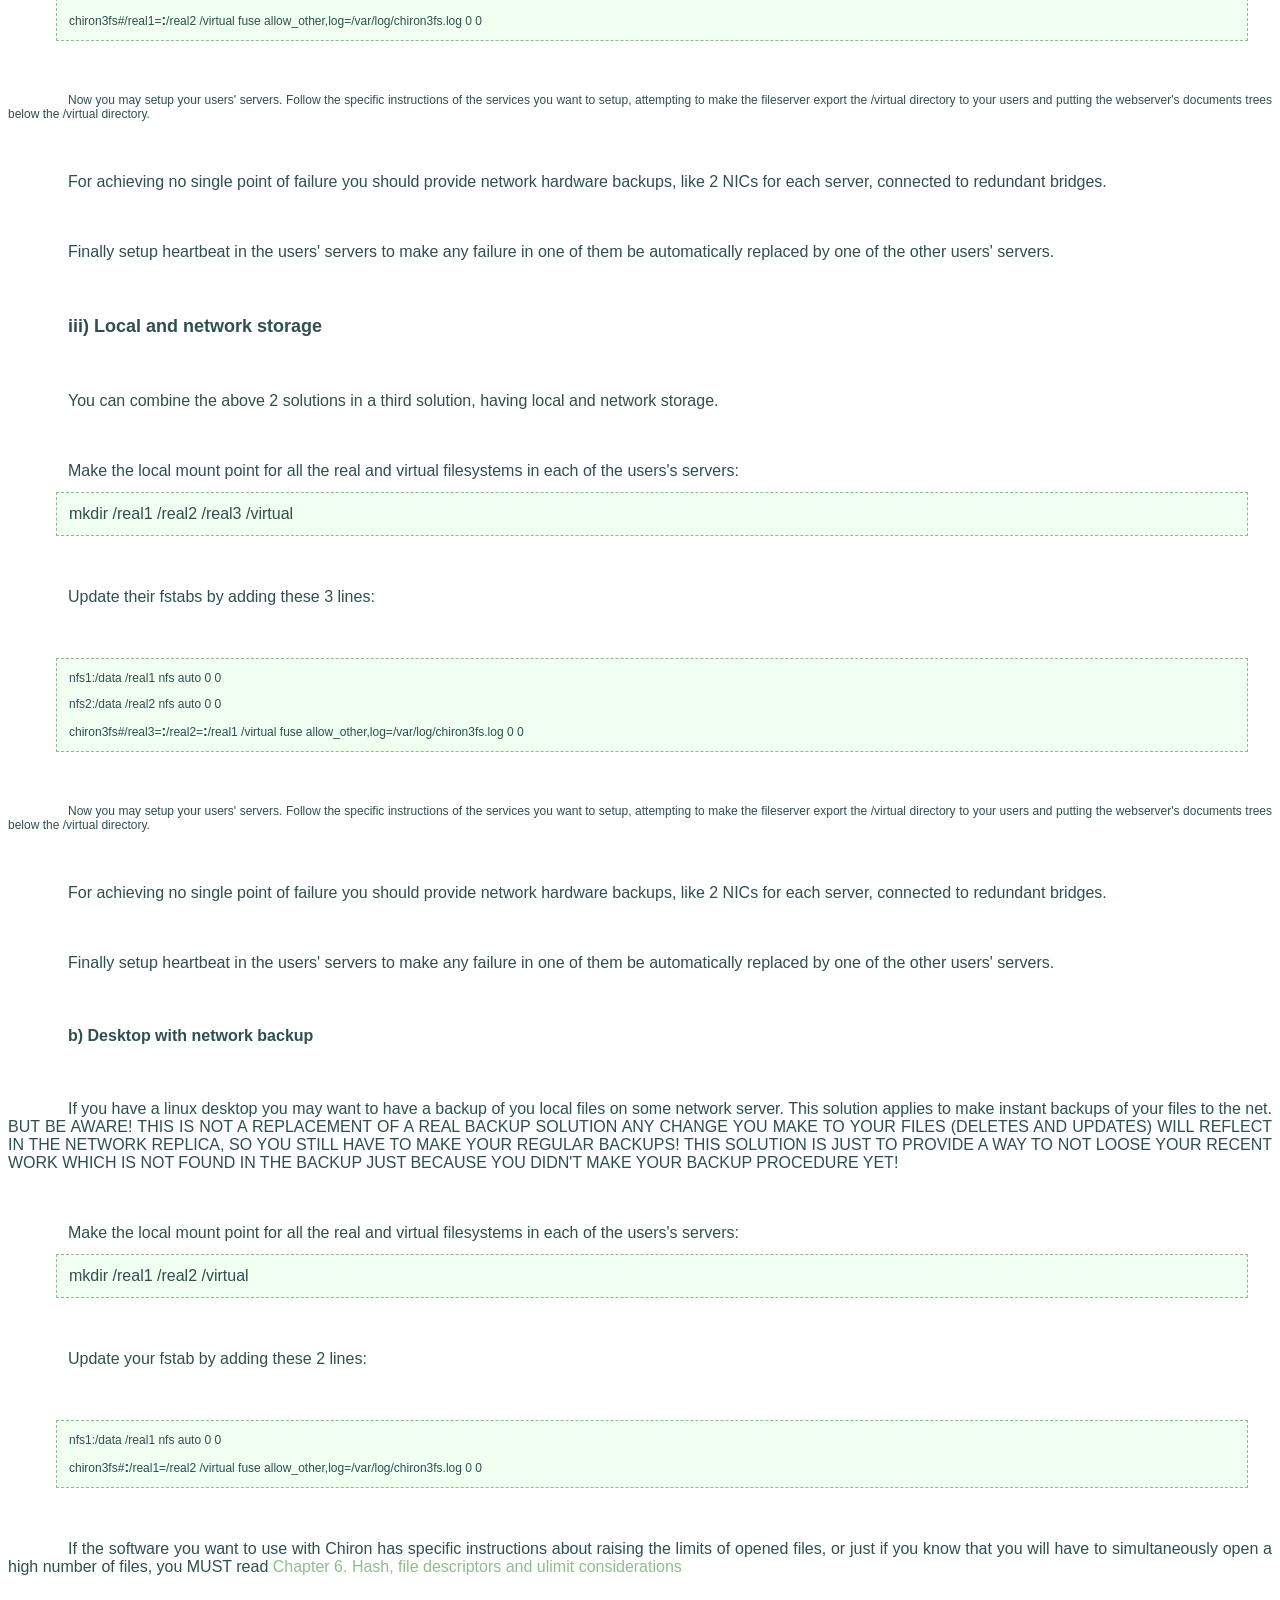
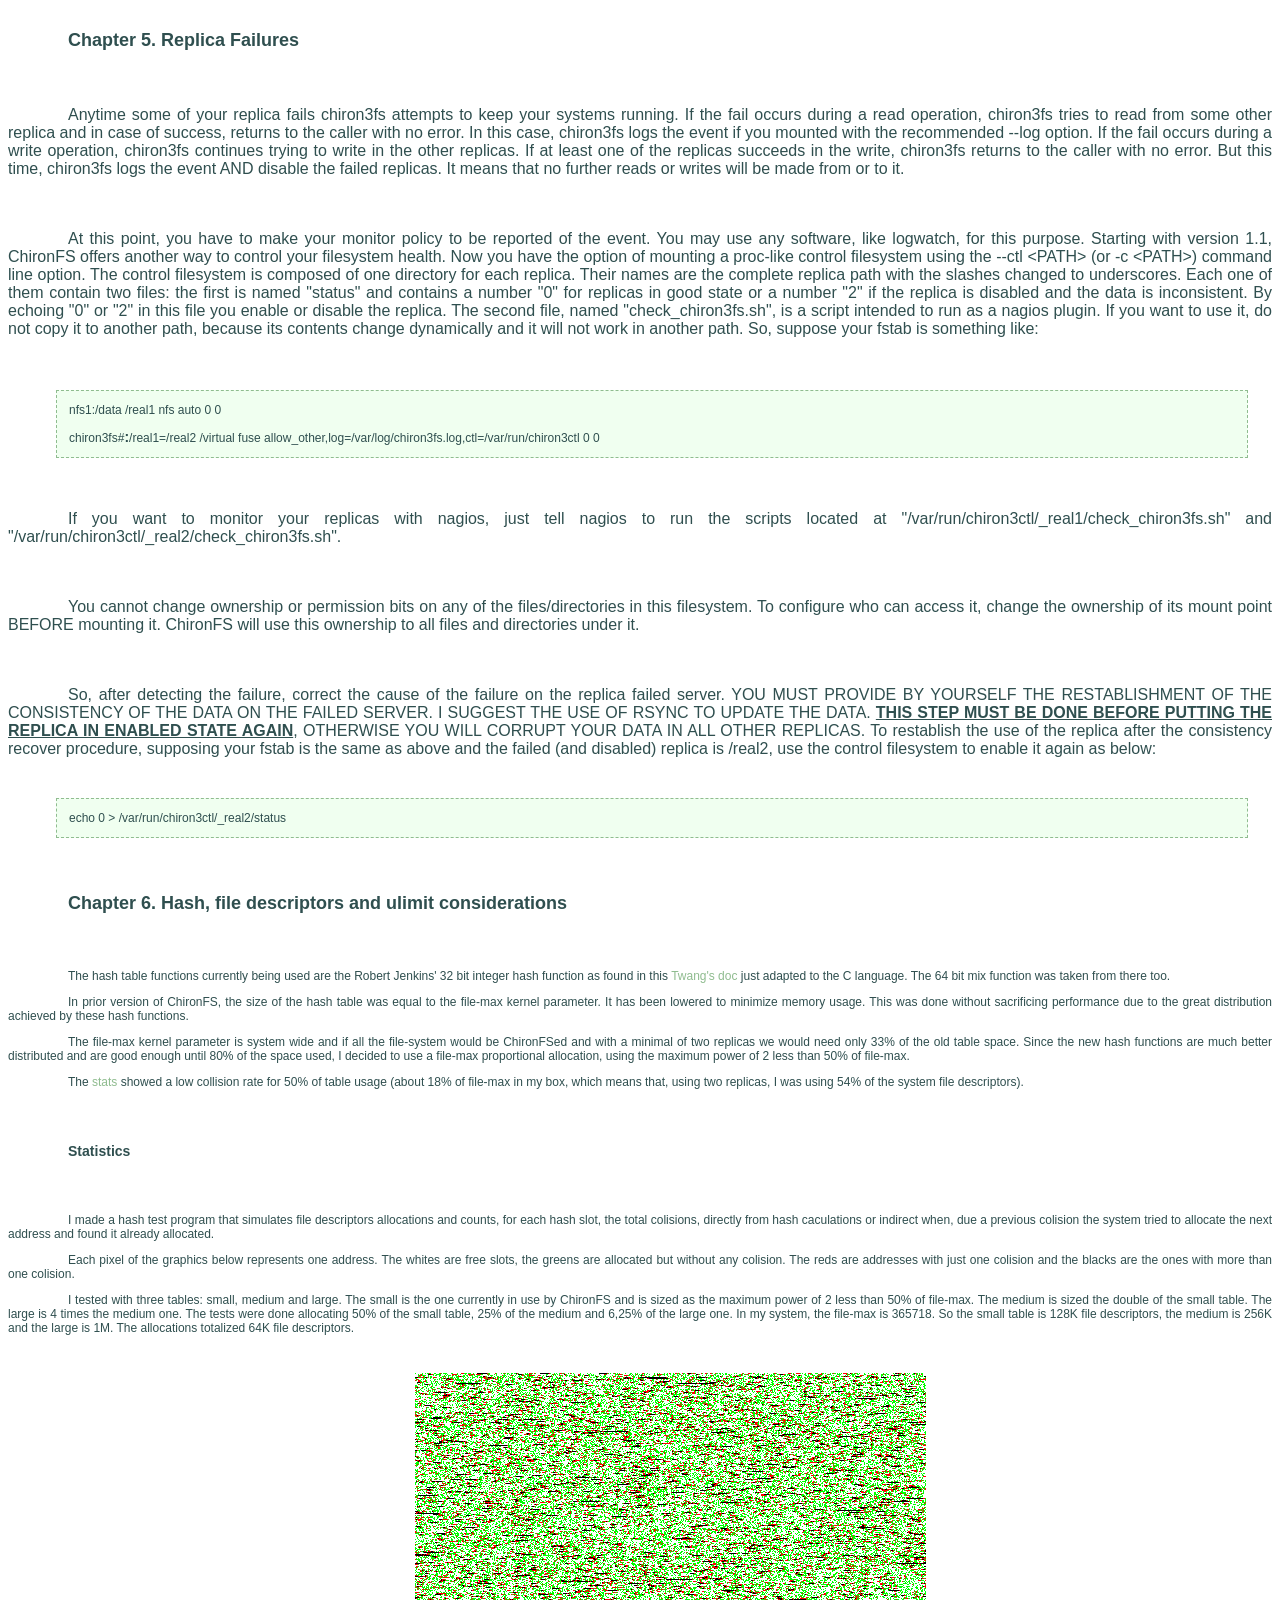
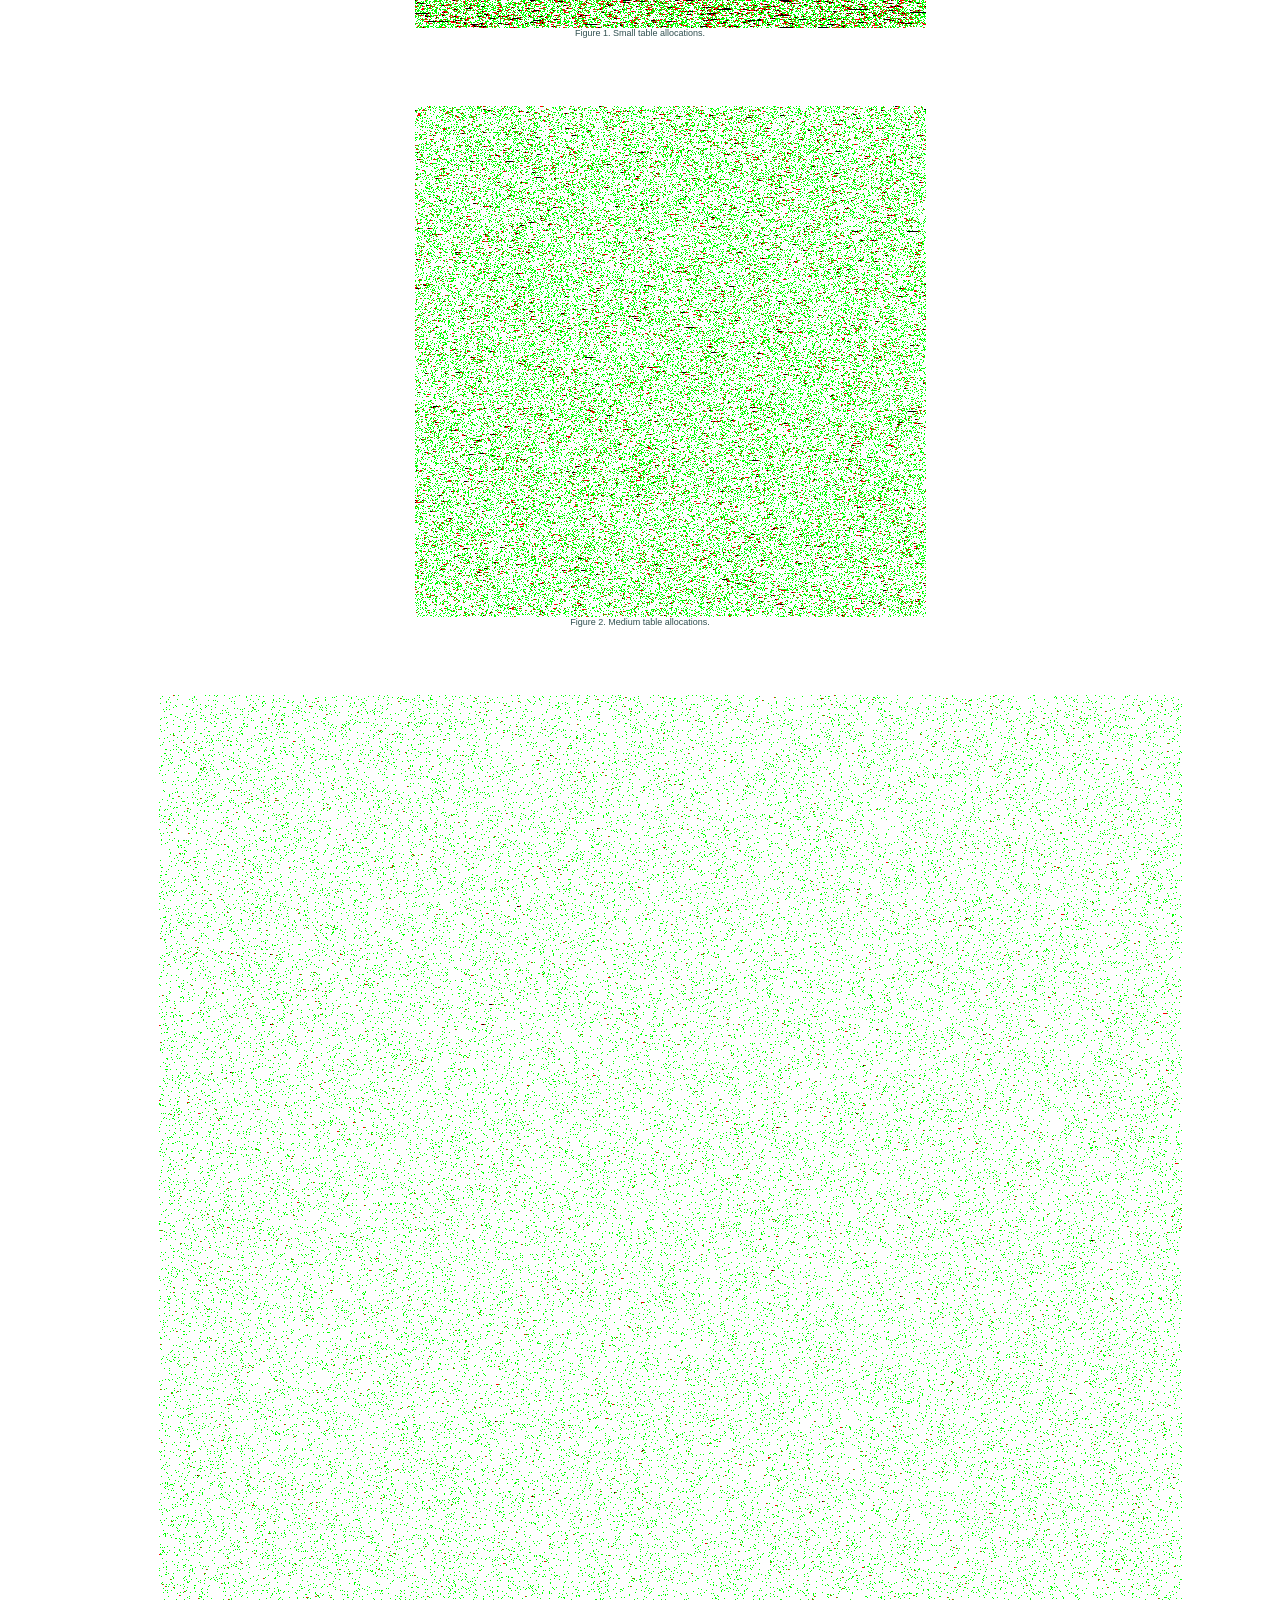
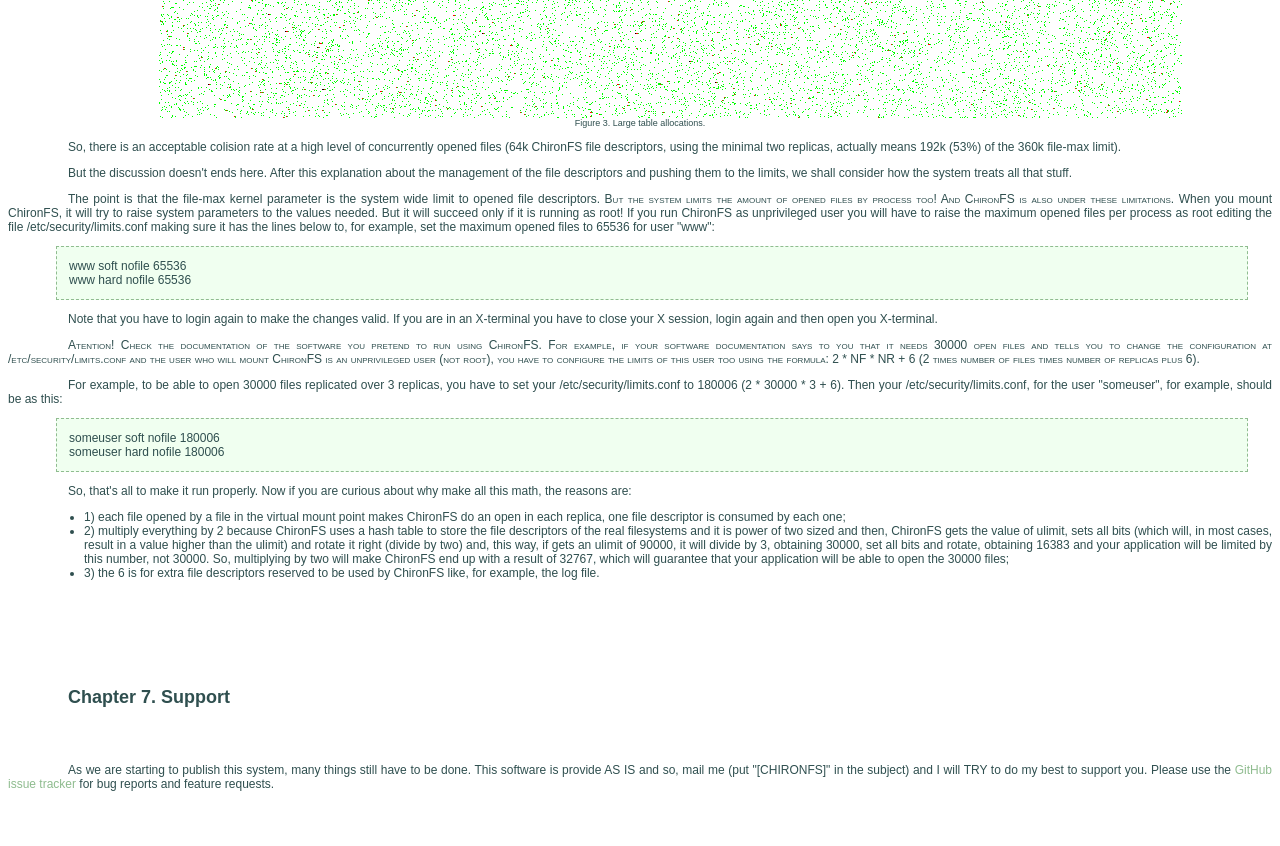
==== commit acc0abf8: "Added deb and rpm, actions and documentation" ====
--- a/doc/HOWTO.html
+++ b/doc/HOWTO.html
@@ -18,7 +18,8 @@
 <P STYLE="margin-left: 1.06cm">b) <A HREF='#test'>Testing Chiron FS</A></P>
 <P>2. <A HREF='#using'>Using Chiron FS</A></P>
 <P>3. <A HREF='#fstab'>Putting in fstab</A></P>
-<P>4. <A HREF='#examples'>Some Examples</A></P>
+<P>4. <A HREF='#systemd'>Systemd integration</A></P>
+<P>5. <A HREF='#examples'>Some Examples</A></P>
 <P STYLE="margin-left: 1.06cm">a) <A HREF='#srv'>File and web servers</A></P>
 <P STYLE="margin-left: 2.12cm">i) <A HREF='#net'>Network storage</A></P>
 <P STYLE="margin-left: 2.12cm">ii) <A HREF='#local'>Local storage</A></P>
@@ -54,7 +55,7 @@
 <H2 LANG="en">a) Obtaining and Installing Chiron FS 
 </H2>
 <P LANG="en"><A NAME="install2"></A>
-You may download ChironFS from <a href="http://code.google.com/p/chiron3fs/downloads/list">Google Code</a>.
+You may download ChironFS from <a href="https://github.com/steigr/chiron3fs/releases/latest">GitHub Releases</a>.
 There are some choices there:
 <ul class='stdlist' style='margin-left: 3em;'>
  <li>Source code, both as a tarball or RPM format;</li>
@@ -70,7 +71,7 @@
 DEVELOPMENT files. If you have a recent distribution you probably
 have it installed or can do it with few commands like apt-get, yum,
 yast, etc. If you don't have it you may download it from its 
-<a href="http://fuse.sourceforge.net">site</a>. 
+<a href="https://github.com/libfuse/libfuse">project site</a>.
 </P>
 <P LANG="en">Unpack it wherever you want and you will have a
 directory named chiron3fs-&lt;current_version&gt;.</P>
@@ -212,7 +213,29 @@
 </div>
 <P><BR><BR>
 </P>
-<H2>Chapter 4. Some Examples</H2><A NAME="examples"></A>
+<H2>Chapter 4. Systemd integration</H2><A NAME="systemd"></A>
+<P>To manage chiron3fs with systemd, create a service unit like:</P>
+<div class='codebox'>
+<P>[Unit]</P>
+<P>Description=chiron3fs replicated facade mount</P>
+<P>After=network.target</P>
+<P></P>
+<P>[Service]</P>
+<P>Type=simple</P>
+<P>ExecStart=/usr/bin/chiron3fs -f /real1=/real2 /virtual</P>
+<P>Restart=on-failure</P>
+<P></P>
+<P>[Install]</P>
+<P>WantedBy=multi-user.target</P>
+</div>
+<P>Then run:</P>
+<div class='codebox'>
+<P>systemctl daemon-reload</P>
+<P>systemctl enable --now chiron3fs.service</P>
+</div>
+<P><BR><BR>
+</P>
+<H2>Chapter 5. Some Examples</H2><A NAME="examples"></A>
 <P><BR><BR>
 </P>
 <P>So let's see some real world examples:</P>
@@ -612,8 +635,8 @@
 <P>As we are starting to publish this system, many things still have
 to be done. This software is provide AS IS and so, mail me (put
 "[CHIRONFS]" in the subject) and I will TRY to do my best to
-support you. Now there is a <a href="http://groups.google.com/group/chiron3fs-forum"
->discussion list</a>, so users now have this way to solve their problems too.</P>
+support you. Please use the <a href="https://github.com/steigr/chiron3fs/issues">GitHub issue tracker</a>
+for bug reports and feature requests.</P>
 <P><BR><BR>
 </P>
 <H2></H2>
